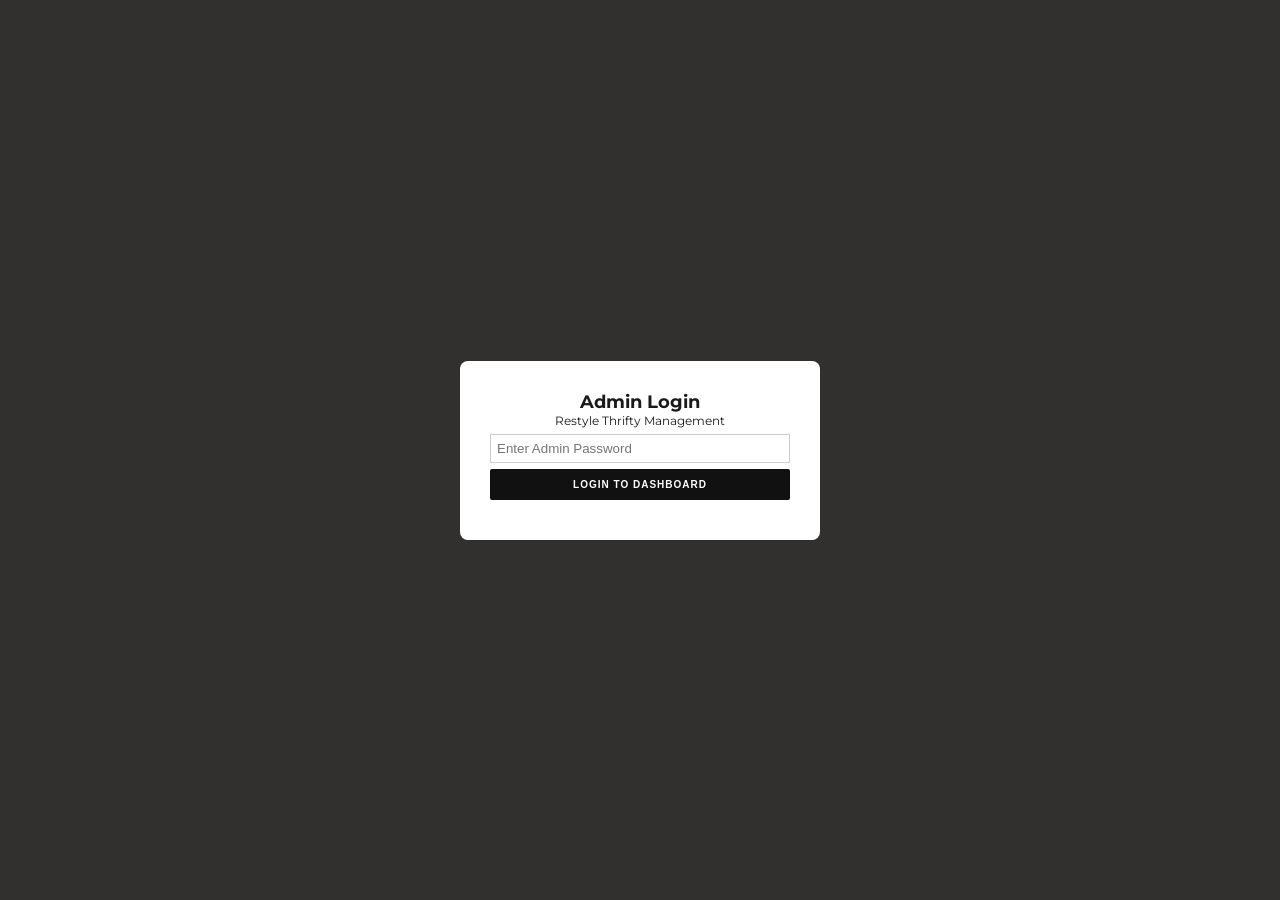
==== admin.html @ 5c3cd22f "Update admin.html" ====
<!DOCTYPE html>
<html lang="en">
<head>
    <meta charset="UTF-8">
    <meta name="viewport" content="width=device-width, initial-scale=1.0">
    <title>Restyle Thrifty - Admin Dashboard</title>
    <link rel="stylesheet" href="style.css">
    <link href="https://fonts.googleapis.com/css2?family=Cormorant+Garamond:wght@600;700&family=Montserrat:wght@300;400;600;700&display=swap" rel="stylesheet">
    <link rel="stylesheet" href="https://cdnjs.cloudflare.com/ajax/libs/font-awesome/6.4.0/css/all.min.css">
</head>
<body class="admin-body">

    <!-- Admin Login Overlay -->
    <div id="admin-login-screen" class="admin-login-screen">
        <div class="admin-login-card">
            <h2>Admin Login</h2>
            <p>Restyle Thrifty Management</p>
            <form id="admin-login-form">
                <input type="password" id="admin-pass-input" placeholder="Enter Admin Password" required class="modal-input">
                <button type="submit" class="btn-dark full-btn">LOGIN TO DASHBOARD</button>
            </form>
            <p style="font-size: 11px; margin-top: 10px; color: #888;"> <strong></strong></p>
        </div>
    </div>

    <!-- Admin Main Dashboard Content -->
    <div id="admin-dashboard" class="admin-dashboard" style="display: none;">
        <header class="admin-header">
            <h2>Restyle Thrifty — Admin Panel</h2>
            <div>
                <a href="index.html" class="btn-outline">View Storefront</a>
                <button id="admin-logout-btn" class="btn-danger">Logout</button>
            </div>
        </header>

        <main class="admin-container">

            <!-- Store Stats Overview -->
            <section class="admin-card" style="margin-bottom: 20px;">
                <div style="display: grid; grid-template-columns: repeat(auto-fit, minmax(180px, 1fr)); gap: 15px; text-align: center;">
                    <div style="padding: 10px; background: #fafafa; border-radius: 6px; border-left: 4px solid #9e6038;">
                        <small style="color:#666;">Total Revenue</small>
                        <h3 id="total-revenue-display" style="margin: 5px 0 0;">R0.00</h3>
                    </div>
                    <div style="padding: 10px; background: #fafafa; border-radius: 6px; border-left: 4px solid #2e7d32;">
                        <small style="color:#666;">Total Orders</small>
                        <h3 id="total-orders-display" style="margin: 5px 0 0;">0</h3>
                    </div>
                    <div style="padding: 10px; background: #fafafa; border-radius: 6px; border-left: 4px solid #0288d1;">
                        <small style="color:#666;">Items Sold</small>
                        <h3 id="total-items-sold-display" style="margin: 5px 0 0;">0</h3>
                    </div>
                    <div style="padding: 10px; background: #fafafa; border-radius: 6px; border-left: 4px solid #e65100;">
                        <small style="color:#666;">Active Products</small>
                        <h3 id="total-prod-count" style="margin: 5px 0 0;">0</h3>
                    </div>
                </div>
            </section>

            <!-- Add Product & Teaser Section -->
            <section class="admin-card">
                <h3><i class="fas fa-plus-circle"></i> Add New Product / Coming Soon Teaser</h3>
                <form id="add-product-form">
                    <input type="text" id="prod-title" placeholder="Product Title" required class="modal-input">
                    <input type="number" id="prod-price" placeholder="Price (R)" step="0.01" required class="modal-input">
                    <input type="number" id="prod-stock" placeholder="Initial Stock Quantity" min="0" value="10" required class="modal-input">
                    
                    <select id="prod-category" required class="modal-input">
                        <option value="Handbags">Handbags</option>
                        <option value="Tote Bags">Tote Bags</option>
                        <option value="Crossbody Bags">Crossbody Bags</option>
                        <option value="Backpacks">Backpacks</option>
                        <option value="Shoulder Bags">Shoulder Bags</option>
                        <option value="Clutches">Clutches</option>
                    </select>

                    <label style="display:block; text-align:left; font-size:12px; font-weight:bold; margin-top:10px; color:#444;">
                        <i class="fas fa-tag"></i> Storefront Availability Status:
                    </label>
                    <select id="prod-status" required class="modal-input" style="background:#fff8e1; border:1px solid #ffe082;">
                        <option value="available">✔ Available Now for Purchase</option>
                        <option value="coming_soon">🔥 Coming Soon (Teaser Only)</option>
                    </select>
                    
                    <label style="display:block; text-align:left; font-size:12px; font-weight:bold; margin-top:10px; color:#444;">
                        <i class="fas fa-camera"></i> Upload Image (Device Storage / Camera):
                    </label>
                    <input type="file" id="prod-file" accept="image/*" class="modal-input" style="padding:6px;">

                    <small style="display:block; text-align:left; color:#777; margin-bottom:8px;">Or enter an image web link below:</small>
                    <input type="url" id="prod-image" placeholder="Image URL (Optional)" class="modal-input">
                    
                    <button type="submit" class="btn-dark full-btn" style="margin-top:10px; background:#222;">
                        <i class="fas fa-cloud-upload-alt"></i> SAVE & PUBLISH PRODUCT
                    </button>
                </form>
            </section>

            <!-- Product Inventory Section -->
            <section class="admin-card">
                <div class="admin-card-header">
                    <h3><i class="fas fa-boxes"></i> Product Inventory & Controls</h3>
                    <button id="reset-defaults-btn" class="btn-small">Reset to Placeholders</button>
                </div>
                <div class="table-responsive">
                    <table class="admin-table">
                        <thead>
                            <tr>
                                <th>Image</th>
                                <th>Title</th>
                                <th>Category</th>
                                <th>Price</th>
                                <th>Stock Status</th>
                                <th>Actions</th>
                            </tr>
                        </thead>
                        <tbody id="admin-product-rows">
                            <!-- JavaScript automatically fills product rows here -->
                        </tbody>
                    </table>
                </div>
            </section>

            <!-- Early Access Waitlist Section -->
            <section class="admin-card">
                <div class="admin-card-header">
                    <h3><i class="fas fa-envelope-open-text" style="color:#e65100;"></i> "Coming Soon" Early Access Subscribers</h3>
                    <button onclick="clearWaitlist()" class="btn-small btn-danger">Clear List</button>
                </div>
                <p style="font-size:12px; color:#666; margin-bottom:12px; text-align:left;">Emails collected from visitors who clicked teasers to get notified upon launch.</p>
                <div class="table-responsive">
                    <table class="admin-table">
                        <thead>
                            <tr style="background:#fff3e0;">
                                <th>Interested Collection / Item</th>
                                <th>Customer Email</th>
                                <th>Date Subscribed</th>
                            </tr>
                        </thead>
                        <tbody id="admin-waitlist-rows">
                            <!-- JavaScript automatically fills waitlist rows here -->
                        </tbody>
                    </table>
                </div>
            </section>

            <!-- Sales History Section -->
            <section class="admin-card">
                <h3><i class="fas fa-file-invoice-dollar"></i> Customer Orders & Sales History</h3>
                <div class="table-responsive" style="margin-top: 15px;">
                    <table class="admin-table">
                        <thead>
                            <tr>
                                <th>Order ID</th>
                                <th>Date</th>
                                <th>Customer</th>
                                <th>Items</th>
                                <th>Total</th>
                            </tr>
                        </thead>
                        <tbody id="admin-sales-rows">
                            <!-- JavaScript automatically fills sales rows here -->
                        </tbody>
                    </table>
                </div>
            </section>

        </main>
    </div>

    <script src="script.js"></script> 

</body>
</html>
---- style.css ----
/* GLOBAL RESETS & FONTS */
* {
    margin: 0;
    padding: 0;
    box-sizing: border-box;
}

html {
    scroll-behavior: smooth;
}

body {
    font-family: 'Montserrat', sans-serif;
    background-color: #f7f4f0;
    color: #1a1a1a;
    font-size: 12px;
}

.heart {
    color: #9e6038;
    font-style: normal;
}

.script-font {
    font-family: 'Great Vibes', cursive;
    color: #9e6038;
    font-weight: 400;
    font-size: 1.4em;
}

/* TOP ANNOUNCEMENT BAR */
.top-bar {
    background: #eee8e0;
    padding: 6px 50px;
    display: flex;
    justify-content: space-between;
    align-items: center;
    font-size: 11px;
    color: #4a4a4a;
    border-bottom: 1px solid #e2dad0;
}

.top-socials i {
    margin-left: 10px;
    cursor: pointer;
}

/* HEADER NAVIGATION */
header {
    display: flex;
    justify-content: space-between;
    align-items: center;
    padding: 15px 50px;
    background: #f7f4f0;
}

.brand-logo {
    text-align: center;
    cursor: pointer;
}

.logo-title {
    font-family: 'Cormorant Garamond', serif;
    font-size: 30px;
    line-height: 0.9;
    letter-spacing: 1px;
}

.logo-sub {
    font-size: 9px;
    font-weight: 700;
    letter-spacing: 3px;
    margin-top: 2px;
}

.logo-tag {
    font-size: 7px;
    color: #666;
    letter-spacing: 2px;
}

.nav-links a {
    text-decoration: none;
    color: #222;
    font-size: 11px;
    font-weight: 600;
    margin: 0 12px;
    padding-bottom: 2px;
    letter-spacing: 1px;
}

.nav-links a.active {
    border-bottom: 1.5px solid #111;
}

.header-actions {
    display: flex;
    align-items: center;
    gap: 16px;
    font-size: 16px;
}

.header-actions i {
    cursor: pointer;
}

.cart-wrapper {
    position: relative;
    cursor: pointer;
}

#cart-count {
    position: absolute;
    top: -6px;
    right: -10px;
    background: #9e6038;
    color: #fff;
    font-size: 9px;
    font-weight: bold;
    border-radius: 50%;
    padding: 1px 5px;
}

/* HERO SECTION */
.hero-section {
    display: flex;
    background: #eae2d8;
    margin: 0 50px;
    border-radius: 12px;
    overflow: hidden;
    align-items: center;
    min-height: 270px;
}

.hero-text {
    flex: 1;
    padding: 40px;
}

.hero-overline {
    font-size: 10px;
    font-weight: 600;
    letter-spacing: 2px;
    color: #555;
    margin-bottom: 6px;
}

.hero-title {
    font-family: 'Cormorant Garamond', serif;
    font-size: 38px;
    line-height: 1.05;
    margin-bottom: 10px;
}

.hero-desc {
    font-size: 11px;
    color: #444;
    margin-bottom: 18px;
    line-height: 1.4;
}

.hero-btns {
    display: flex;
    gap: 10px;
}

.btn-dark {
    background: #111;
    color: #fff;
    border: none;
    padding: 10px 18px;
    font-size: 10px;
    font-weight: 600;
    letter-spacing: 1px;
    cursor: pointer;
    border-radius: 2px;
}

.btn-outline {
    background: transparent;
    border: 1px solid #111;
    color: #111;
    padding: 10px 18px;
    font-size: 10px;
    font-weight: 600;
    letter-spacing: 1px;
    cursor: pointer;
    border-radius: 2px;
}

.hero-image-box {
    flex: 1.1;
    height: 100%;
    text-align: right;
}

.hero-image-box img {
    width: 100%;
    height: 270px;
    object-fit: cover;
    border-radius: 180px 180px 0 0;
}

/* FEATURES BAR */
.features-bar {
    display: flex;
    justify-content: space-around;
    padding: 18px 50px;
    background: #f7f4f0;
    border-bottom: 1px solid #e5ded6;
}

.feature-item {
    display: flex;
    align-items: center;
    gap: 10px;
}

.feature-item i {
    font-size: 20px;
}

.feature-item div {
    display: flex;
    flex-direction: column;
}

.feature-item strong {
    font-size: 10px;
    letter-spacing: 0.5px;
}

.feature-item span {
    font-size: 9px;
    color: #666;
}

/* CATEGORIES */
.category-section {
    padding: 25px 50px;
    text-align: center;
}

.section-heading {
    font-size: 14px;
    font-weight: 700;
    letter-spacing: 2px;
    margin-bottom: 15px;
}

.category-carousel-wrap {
    display: flex;
    align-items: center;
    gap: 10px;
}

.carousel-arrow {
    background: #fff;
    border: 1px solid #ddd;
    width: 30px;
    height: 30px;
    border-radius: 50%;
    cursor: pointer;
}

.category-grid {
    display: flex;
    justify-content: space-between;
    width: 100%;
    gap: 12px;
    overflow-x: hidden;
}

.cat-card {
    flex: 1;
    text-align: center;
}

.cat-arch-img {
    width: 100%;
    height: 120px;
    border-radius: 80px 80px 0 0;
    overflow: hidden;
    margin-bottom: 6px;
}

.cat-arch-img img {
    width: 100%;
    height: 100%;
    object-fit: cover;
}

.cat-card h4 {
    font-size: 10px;
    letter-spacing: 0.5px;
    margin-bottom: 4px;
}

.cat-btn {
    background: #111;
    color: #fff;
    border: none;
    padding: 4px 10px;
    font-size: 8px;
    font-weight: 600;
    cursor: pointer;
}

/* PRODUCTS */
.products-section {
    padding: 20px 50px;
}

.products-header {
    display: flex;
    justify-content: space-between;
    align-items: center;
    margin-bottom: 12px;
}

.products-header h3 {
    font-size: 14px;
    letter-spacing: 2px;
}

.view-all {
    font-size: 10px;
    font-weight: 600;
    color: #111;
    text-decoration: none;
}

.products-grid {
    display: flex;
    gap: 12px;
}

.product-card {
    flex: 1;
    background: #fff;
    border-radius: 6px;
    padding: 8px;
    position: relative;
    box-shadow: 0 2px 6px rgba(0,0,0,0.03);
}

.badge {
    position: absolute;
    top: 12px;
    left: 12px;
    background: #9e6038;
    color: #fff;
    font-size: 8px;
    font-weight: 700;
    border-radius: 50%;
    padding: 4px 6px;
}

.product-card img {
    width: 100%;
    height: 130px;
    object-fit: cover;
    border-radius: 4px;
    margin-bottom: 6px;
}

.product-card h4 {
    font-size: 10px;
    font-weight: 600;
    margin-bottom: 3px;
}

.price {
    color: #9e6038;
    font-weight: 700;
    font-size: 11px;
    margin-bottom: 6px;
}

.card-footer-actions {
    display: flex;
    justify-content: space-between;
    align-items: center;
}

.add-btn {
    background: #111;
    color: #fff;
    border: none;
    font-size: 8px;
    font-weight: 600;
    padding: 5px 8px;
    cursor: pointer;
}

.wish-icon {
    cursor: pointer;
    font-size: 13px;
}

/* PROMO GRID */
.promo-grid {
    display: flex;
    gap: 12px;
    padding: 20px 50px;
}

.promo-text-card, .promo-img-card {
    flex: 1;
    height: 200px;
    border-radius: 6px;
    overflow: hidden;
}

.promo-text-card {
    background: #ebdcd0;
    padding: 20px;
    display: flex;
    flex-direction: column;
    justify-content: center;
}

.promo-tag {
    font-size: 8px;
    letter-spacing: 1.5px;
    font-weight: 600;
}

.promo-text-card h2 {
    font-family: 'Cormorant Garamond', serif;
    font-size: 24px;
    line-height: 1;
    margin: 4px 0;
}

.promo-text-card p {
    font-size: 9px;
    color: #555;
    margin-bottom: 10px;
}

.promo-img-card img {
    width: 100%;
    height: 100%;
    object-fit: cover;
}

/* BOTTOM FEATURES */
.bottom-features {
    display: flex;
    justify-content: space-around;
    background: #eee6dc;
    margin: 0 50px;
    padding: 12px;
    border-radius: 6px;
}

.b-feature {
    display: flex;
    align-items: center;
    gap: 8px;
}

.b-feature i {
    font-size: 16px;
    color: #9e6038;
}

.b-feature div {
    display: flex;
    flex-direction: column;
}

.b-feature span {
    font-size: 8px;
    color: #666;
}

/* FOOTER */
footer {
    display: flex;
    justify-content: space-between;
    padding: 30px 50px;
    background: #f7f4f0;
    border-top: 1px solid #e5ded6;
    margin-top: 20px;
}

.footer-col {
    display: flex;
    flex-direction: column;
    gap: 6px;
}

.nl-head {
    display: flex;
    align-items: center;
    gap: 8px;
    margin-bottom: 6px;
}

.nl-head i {
    font-size: 20px;
    border: 1px solid #ccc;
    padding: 6px;
    border-radius: 50%;
}

.nl-form input {
    padding: 6px;
    border: 1px solid #ccc;
    font-size: 9px;
    outline: none;
}

.nl-form button {
    background: #111;
    color: #fff;
    border: none;
    padding: 6px 10px;
    font-size: 8px;
    font-weight: 600;
    cursor: pointer;
}

.brand-col {
    text-align: center;
}

.links-col a {
    text-decoration: none;
    color: #555;
    font-size: 10px;
}

.foot-social-icons i {
    font-size: 14px;
    margin-right: 8px;
    cursor: pointer;
}

.handle {
    font-size: 10px;
    color: #555;
}

.copyright-bar {
    text-align: center;
    padding: 8px;
    background: #eee6dc;
    font-size: 9px;
    color: #555;
}

/* MODALS & CART DRAWER */
.overlay {
    position: fixed;
    top: 0;
    left: 0;
    width: 100%;
    height: 100%;
    background: rgba(0,0,0,0.4);
    display: none;
    z-index: 900;
}

.cart-drawer {
    position: fixed;
    top: 0;
    right: -360px;
    width: 320px;
    height: 100%;
    background: #fff;
    box-shadow: -2px 0 10px rgba(0,0,0,0.1);
    z-index: 999;
    transition: right 0.3s ease;
    display: flex;
    flex-direction: column;
}

.cart-drawer.open {
    right: 0;
}

.cart-header {
    padding: 12px 16px;
    background: #f7f4f0;
    border-bottom: 1px solid #ddd;
    display: flex;
    justify-content: space-between;
    align-items: center;
}

.cart-items {
    flex: 1;
    padding: 16px;
    overflow-y: auto;
}

.empty-msg {
    text-align: center;
    color: #777;
    margin-top: 20px;
}

.cart-row {
    display: flex;
    justify-content: space-between;
    margin-bottom: 10px;
    padding-bottom: 6px;
    border-bottom: 1px solid #eee;
}

.cart-footer {
    padding: 16px;
    background: #f7f4f0;
    border-top: 1px solid #ddd;
}

.cart-total-row {
    display: flex;
    justify-content: space-between;
    font-size: 12px;
    margin-bottom: 10px;
}

.full-btn {
    width: 100%;
}

.modal {
    position: fixed;
    top: 50%;
    left: 50%;
    transform: translate(-50%, -50%);
    background: #fff;
    padding: 20px;
    border-radius: 6px;
    display: none;
    z-index: 999;
    width: 300px;
}

.modal-box {
    position: relative;
}

.close-btn {
    position: absolute;
    top: -8px;
    right: 0;
    font-size: 20px;
    cursor: pointer;
}

.search-flex {
    display: flex;
    margin-top: 10px;
}

.search-flex input {
    flex: 1;
    padding: 6px;
    border: 1px solid #ccc;
}

.search-flex button {
    background: #111;
    color: #fff;
    border: none;
    padding: 6px 12px;
    cursor: pointer;
}

.modal-input {
    width: 100%;
    padding: 6px;
    margin: 6px 0;
    border: 1px solid #ccc;
}

/* STANDALONE ABOUT PAGE STYLES */
.about-page-wrap {
    padding: 20px 50px;
    max-width: 1200px;
    margin: 0 auto;
}

/* About Hero */
.about-hero {
    display: flex;
    align-items: center;
    justify-content: space-between;
    background: #eae2d8;
    padding: 30px;
    border-radius: 8px;
    margin-bottom: 25px;
}

.about-main-title {
    font-family: 'Cormorant Garamond', serif;
    font-size: 42px;
    line-height: 1;
}

.welcome-tag {
    font-size: 11px;
    color: #555;
    margin-top: 5px;
}

.brand-heading {
    font-family: 'Cormorant Garamond', serif;
    font-size: 22px;
    letter-spacing: 1px;
}

.sub-badge {
    background: #9e6038;
    color: #fff;
    font-size: 9px;
    padding: 3px 8px;
    border-radius: 3px;
    font-weight: bold;
    display: inline-block;
    margin: 6px 0;
}

.hero-desc-text {
    font-size: 11px;
    color: #444;
}

.about-circle-logo {
    border: 2px solid #111;
    border-radius: 50%;
    width: 140px;
    height: 140px;
    display: flex;
    flex-direction: column;
    align-items: center;
    justify-content: center;
    text-align: center;
    background: #fff;
    padding: 10px;
}

.about-circle-logo h2 {
    font-family: 'Cormorant Garamond', serif;
    font-size: 20px;
    line-height: 1;
}

.about-circle-logo span {
    font-size: 8px;
    font-weight: bold;
}

.about-circle-logo small {
    font-size: 6px;
}

.about-hero-right img {
    width: 220px;
    height: 140px;
    object-fit: cover;
    border-radius: 6px;
}

/* Grid Sections */
.about-grid-2 {
    display: flex;
    gap: 20px;
    margin-bottom: 25px;
}

.about-grid-2 > div {
    flex: 1;
    background: #ebdcd0;
    padding: 22px;
    border-radius: 6px;
}

.about-section-heading {
    font-size: 13px;
    letter-spacing: 1.5px;
    margin-bottom: 12px;
}

.script-callout {
    font-family: 'Great Vibes', cursive;
    color: #9e6038;
    font-size: 22px;
    margin-top: 12px;
}

.story-img img, .work-img img {
    width: 100%;
    height: 100%;
    min-height: 150px;
    object-fit: cover;
    border-radius: 6px;
}

/* Offer Icons */
.offer-icons-grid {
    display: grid;
    grid-template-columns: repeat(4, 1fr);
    gap: 12px;
    text-align: center;
}

.circle-icon {
    width: 42px;
    height: 42px;
    background: #fff;
    border-radius: 50%;
    display: flex;
    align-items: center;
    justify-content: center;
    margin: 0 auto 6px auto;
    font-size: 16px;
    color: #9e6038;
}

.offer-item span {
    font-size: 9px;
    font-weight: 600;
}

/* Why Choose Us Checklist */
.why-checklist {
    display: grid;
    grid-template-columns: 1fr 1fr;
    gap: 10px;
    font-size: 11px;
}

.check-item i {
    color: #9e6038;
    margin-right: 6px;
}

/* Mission Vision Values */
.about-grid-3 {
    display: flex;
    gap: 20px;
    margin-bottom: 25px;
}

.mvv-card {
    flex: 1;
    background: #fff;
    padding: 20px;
    border-radius: 6px;
    text-align: center;
    box-shadow: 0 2px 6px rgba(0,0,0,0.03);
}

.mvv-icon {
    width: 40px;
    height: 40px;
    background: #111;
    color: #fff;
    border-radius: 50%;
    display: flex;
    align-items: center;
    justify-content: center;
    margin: 0 auto 10px auto;
}

.mvv-card h4 {
    font-size: 12px;
    margin-bottom: 8px;
}

.mvv-card p {
    font-size: 10px;
    color: #555;
    line-height: 1.5;
}

.values-list {
    list-style: none;
    text-align: left;
    font-size: 10px;
}

.values-list li {
    margin-bottom: 6px;
}

.values-list i {
    color: #9e6038;
}

/* How We Work Steps */
.steps-flex {
    display: flex;
    align-items: center;
    justify-content: space-between;
    text-align: center;
}

.step-item {
    flex: 1;
}

.step-num {
    background: #111;
    color: #fff;
    font-size: 9px;
    width: 18px;
    height: 18px;
    border-radius: 50%;
    display: inline-block;
    line-height: 18px;
}

.step-icon {
    font-size: 18px;
    margin: 6px 0;
    color: #9e6038;
}

.step-item strong {
    display: block;
    font-size: 10px;
}

.step-item p {
    font-size: 9px;
    color: #555;
}

.step-arrow {
    font-weight: bold;
    color: #888;
}

/* Promise & Social */
.promise-card {
    display: flex;
    gap: 12px;
    align-items: center;
}

.promise-card img {
    width: 90px;
    height: 90px;
    object-fit: cover;
    border-radius: 4px;
}

.social-links-row i {
    font-size: 16px;
    margin-right: 10px;
    background: #111;
    color: #fff;
    width: 30px;
    height: 30px;
    border-radius: 50%;
    display: inline-flex;
    align-items: center;
    justify-content: center;
    cursor: pointer;
}

.handle-text {
    font-size: 11px;
    margin-top: 8px;
    font-weight: bold;
}

/* Bottom Bar */
.about-bottom-bar {
    display: flex;
    justify-content: space-around;
    background: #111;
    color: #fff;
    padding: 16px;
    border-radius: 6px;
    font-size: 10px;
}

.about-bottom-bar div {
    display: flex;
    align-items: center;
    gap: 8px;
}

.about-bottom-bar i {
    color: #9e6038;
}

/* ==========================================================================
   INTERACTIVE HOVER HIGHLIGHTS & DROPDOWNS
   ========================================================================== */

/* Link Hover & Highlighting */
a, nav.nav-links a, .footer-col a {
    cursor: pointer;
    transition: color 0.25s ease, border-color 0.25s ease, opacity 0.25s ease;
}

a:hover, nav.nav-links a:hover, .footer-col a:hover {
    color: #9e6038 !important;
    text-decoration: underline;
}

/* Button & Icon Cursor + Hover Animations */
button, 
.btn-dark, 
.close-btn, 
.close-about-btn, 
.header-actions i, 
.top-socials i, 
.foot-social-icons i, 
.social-links-row i, 
.circle-icon, 
.brand-logo, 
.cart-wrapper {
    cursor: pointer;
    transition: transform 0.2s ease, background-color 0.25s ease, color 0.25s ease, opacity 0.2s ease;
}

button:hover, .btn-dark:hover {
    opacity: 0.9;
    transform: translateY(-2px);
}

button:active, .btn-dark:active {
    transform: translateY(0);
}

.header-actions i:hover, 
.top-socials i:hover, 
.foot-social-icons i:hover, 
.social-links-row i:hover {
    color: #9e6038;
    transform: scale(1.15);
}

/* Dropdown Accordion & Arrow Controls */
.dropdown-toggle {
    cursor: pointer;
    display: flex;
    align-items: center;
    justify-content: space-between;
    user-select: none;
}

.dropdown-toggle i.arrow-icon,
.step-arrow,
.more-arrow {
    transition: transform 0.3s ease, color 0.25s ease;
    cursor: pointer;
}

.dropdown-toggle:hover i.arrow-icon,
.more-arrow:hover {
    color: #9e6038;
    transform: scale(1.2);
}

.dropdown-toggle.active i.arrow-icon {
    transform: rotate(180deg);
}

.dropdown-content {
    max-height: 0;
    overflow: hidden;
    opacity: 0;
    transition: max-height 0.35s ease, opacity 0.35s ease, padding 0.35s ease;
}

.dropdown-content.open {
    max-height: 500px;
    opacity: 1;
    padding-top: 10px;
}

/* ==========================================================================
   ADMIN DASHBOARD & DYNAMIC STOREFRONT STYLES
   ========================================================================== */

/* Admin Body & Layout */
.admin-body {
    background-color: #f4f1ea;
    min-height: 100vh;
}

.admin-login-screen {
    position: fixed;
    top: 0;
    left: 0;
    width: 100%;
    height: 100%;
    background: rgba(0,0,0,0.8);
    display: flex;
    align-items: center;
    justify-content: center;
    z-index: 20000;
}

.admin-login-card {
    background: #fff;
    padding: 30px;
    border-radius: 8px;
    width: 90%;
    max-width: 360px;
    text-align: center;
}

.admin-header {
    background: #111;
    color: #fff;
    padding: 15px 30px;
    display: flex;
    justify-content: space-between;
    align-items: center;
}

.admin-container {
    padding: 30px;
    max-width: 1200px;
    margin: 0 auto;
}

.admin-card {
    background: #fff;
    padding: 20px;
    border-radius: 8px;
    margin-bottom: 25px;
    box-shadow: 0 2px 5px rgba(0,0,0,0.05);
}

.admin-card-header {
    display: flex;
    justify-content: space-between;
    align-items: center;
    margin-bottom: 15px;
}

.admin-form-grid {
    display: grid;
    grid-template-columns: repeat(auto-fit, minmax(200px, 1fr));
    gap: 12px;
    margin-top: 15px;
}

.admin-form-grid input, .admin-form-grid select {
    padding: 10px;
    border: 1px solid #ccc;
    border-radius: 4px;
}

/* Admin Table */
.admin-table {
    width: 100%;
    border-collapse: collapse;
    margin-top: 10px;
}

.admin-table th, .admin-table td {
    padding: 12px;
    text-align: left;
    border-bottom: 1px solid #eee;
}

.admin-thumb {
    width: 45px;
    height: 45px;
    object-fit: cover;
    border-radius: 4px;
}

/* Buttons */
.btn-small {
    padding: 5px 10px;
    font-size: 11px;
    border-radius: 3px;
    border: none;
    cursor: pointer;
}

.btn-edit { background: #9e6038; color: #fff; }
.btn-danger { background: #d9534f; color: #fff; }
.btn-outline { border: 1px solid #fff; color: #fff; padding: 6px 12px; border-radius: 4px; text-decoration: none; font-size: 12px; }

/* Product Cards Grid Container */
.products-grid {
    display: grid;
    grid-template-columns: repeat(auto-fill, minmax(220px, 1fr));
    gap: 20px;
    margin-top: 20px;
}

.product-card {
    background: #fff;
    border-radius: 6px;
    overflow: hidden;
    box-shadow: 0 2px 5px rgba(0,0,0,0.05);
    transition: transform 0.2s ease;
}

.product-card:hover { transform: translateY(-3px); }
.product-img-box { position: relative; height: 180px; }
.product-img-box img { width: 100%; height: 100%; object-fit: cover; }
.category-badge { position: absolute; top: 10px; left: 10px; background: #9e6038; color: #fff; font-size: 9px; padding: 2px 6px; border-radius: 3px; }
.product-info { padding: 12px; text-align: center; }
.product-price { color: #9e6038; font-weight: bold; margin: 6px 0; }

/* Header Account & Cart Badge Formatting */
.account-btn-wrap {
    display: inline-flex;
    align-items: center;
    gap: 6px;
    cursor: pointer;
}

.user-display-name {
    font-size: 11px;
    font-weight: 600;
    color: #9e6038;
}

.cart-wrapper {
    position: relative;
    display: inline-block;
    cursor: pointer;
}

#cart-count {
    position: absolute;
    top: -8px;
    right: -10px;
    background: #9e6038;
    color: #ffffff;
    font-size: 10px;
    font-weight: bold;
    border-radius: 50%;
    width: 18px;
    height: 18px;
    display: flex;
    align-items: center;
    justify-content: center;
    line-height: 1;
}

/* ==========================================================================
   MOBILE RESPONSIVE STYLES (TABLETS & SMARTPHONES)
   ========================================================================== */

/* Universal Box Model & Base Tweaks */
*, *::before, *::after {
    box-sizing: border-box;
}

body {
    overflow-x: hidden;
    margin: 0;
    padding: 0;
}

img {
    max-width: 100%;
    height: auto;
}

/* Horizontal Table Scrolling for Mobile */
.table-responsive {
    width: 100%;
    overflow-x: auto;
    -webkit-overflow-scrolling: touch;
    margin-top: 15px;
    border: 1px solid #eee;
    border-radius: 6px;
}

.admin-table {
    width: 100%;
    min-width: 600px; /* Ensures table remains readable on small screens */
    border-collapse: collapse;
}

/* --- TABLET STYLES (Under 768px) --- */
@media screen and (max-width: 768px) {
    /* Storefront Header & Nav */
    header, .navbar {
        padding: 10px 15px;
        flex-wrap: wrap;
    }

    .nav-icons {
        gap: 15px;
    }

    /* Product Grid: 2 Columns on Mobile */
    #products-container, .products-grid {
        display: grid;
        grid-template-columns: repeat(2, 1fr);
        gap: 12px;
        padding: 10px;
    }

    .product-card {
        border-radius: 8px;
        overflow: hidden;
    }

    .product-info h4 {
        font-size: 13px;
        line-height: 1.3;
    }

    .product-price {
        font-size: 14px;
    }

    /* Modals & Cart Drawer */
    .modal-content {
        width: 92% !important;
        max-width: 450px;
        padding: 20px;
        margin: 15% auto;
    }

    #cart-drawer {
        width: 88% !important;
        max-width: 340px;
    }

    /* Admin Dashboard Adjustments */
    #admin-dashboard {
        padding: 15px 10px;
    }

    .admin-card, .admin-section {
        padding: 15px;
        margin-bottom: 20px;
    }

    #add-product-form {
        display: flex;
        flex-direction: column;
        gap: 10px;
    }

    .modal-input {
        width: 100%;
        font-size: 14px;
        padding: 10px;
    }
}

/* --- SMALL PHONE STYLES (Under 480px) --- */
@media screen and (max-width: 480px) {
    /* Brand Logo Scaling */
    .logo, .site-title {
        font-size: 18px !important;
    }

    /* Product Grid Spacing */
    #products-container, .products-grid {
        grid-template-columns: repeat(2, 1fr);
        gap: 8px;
        padding: 5px;
    }

    .product-info {
        padding: 8px;
    }

    /* Touch-Friendly Action Buttons */
    .btn-dark, .btn-small, button {
        min-height: 42px; /* Minimum finger tap target size */
        font-size: 12px;
        padding: 8px 12px;
    }

    .btn-small {
        min-height: 32px;
        padding: 6px 8px;
        margin-bottom: 4px;
    }

    /* Category Filter Buttons Scroll Horizontally */
    .category-filters, .filter-bar {
        display: flex;
        overflow-x: auto;
        white-space: nowrap;
        padding-bottom: 8px;
        -webkit-overflow-scrolling: touch;
        gap: 8px;
    }

    .category-filters button {
        flex: 0 0 auto;
    }
}

/* ==========================================================================
   COMING SOON COLLECTIONS & CATEGORY BADGES
   ========================================================================== */
.coming-soon-badge {
    background-color: #d35400;
    color: #ffffff;
    font-size: 10px;
    font-weight: bold;
    padding: 3px 8px;
    border-radius: 12px;
    text-transform: uppercase;
    letter-spacing: 0.5px;
    display: inline-block;
}

.teaser-grid {
    display: grid;
    grid-template-columns: repeat(auto-fit, minmax(200px, 1fr));
    gap: 15px;
    margin: 20px 0;
}

.teaser-card {
    background: #ffffff;
    border-radius: 8px;
    overflow: hidden;
    text-align: center;
    border: 1px solid #eee;
    box-shadow: 0 2px 8px rgba(0,0,0,0.04);
    transition: transform 0.2s ease;
}

.teaser-card:hover {
    transform: translateY(-3px);
}

.teaser-card img {
    width: 100%;
    height: 160px;
    object-fit: cover;
    filter: brightness(0.95);
}

.teaser-card-info {
    padding: 12px;
}

.teaser-card-info h4 {
    margin: 6px 0 2px;
    font-size: 14px;
    color: #222;
}

.teaser-card-info p {
    margin: 0;
    font-size: 11px;
    color: #777;
}

/* Horizontal Filter Bar Styling */
.category-filter-bar {
    display: flex;
    gap: 8px;
    overflow-x: auto;
    padding: 10px 5px;
    margin-bottom: 20px;
    -webkit-overflow-scrolling: touch;
}

.category-filter-bar button {
    white-space: nowrap;
    padding: 8px 14px;
    border-radius: 20px;
    border: 1px solid #ddd;
    background: #f9f9f9;
    font-size: 12px;
    font-weight: 600;
    cursor: pointer;
}

.category-filter-bar button.active {
    background: #222;
    color: #fff;
    border-color: #222;
}
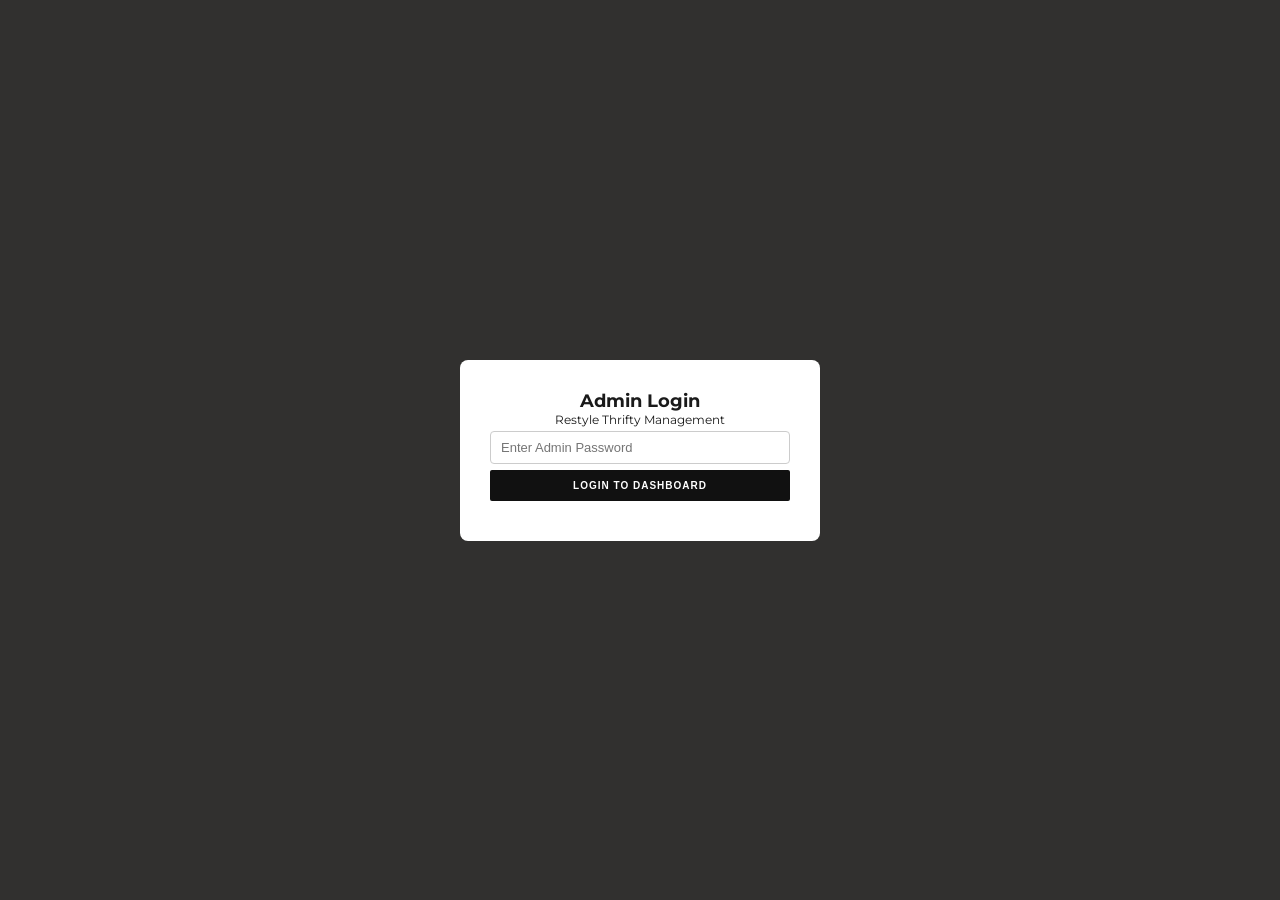
==== commit 1212cb20: "Update admin.html" ====
--- a/admin.html
+++ b/admin.html
@@ -7,6 +7,127 @@
     <link rel="stylesheet" href="style.css">
     <link href="https://fonts.googleapis.com/css2?family=Cormorant+Garamond:wght@600;700&family=Montserrat:wght@300;400;600;700&display=swap" rel="stylesheet">
     <link rel="stylesheet" href="https://cdnjs.cloudflare.com/ajax/libs/font-awesome/6.4.0/css/all.min.css">
+    
+    <!-- Table & Modal Structural Alignment Styles -->
+    <style>
+        /* Strict Table Column Alignment */
+        .table-responsive {
+            width: 100%;
+            overflow-x: auto;
+            background: #ffffff;
+            border-radius: 6px;
+        }
+
+        .admin-table {
+            width: 100%;
+            border-collapse: collapse;
+            text-align: left;
+            font-size: 13px;
+        }
+
+        .admin-table th, 
+        .admin-table td {
+            padding: 12px 14px;
+            vertical-align: middle;
+            border-bottom: 1px solid #eee;
+            white-space: nowrap;
+        }
+
+        .admin-table th {
+            background-color: #fcfcfc;
+            font-weight: 700;
+            color: #333;
+            text-transform: uppercase;
+            font-size: 11px;
+            letter-spacing: 0.5px;
+        }
+
+        /* Product Table Specific Column Alignment */
+        .admin-table td:nth-child(1) { width: 60px; text-align: center; } /* Image */
+        .admin-table td:nth-child(2) { font-weight: 600; color: #222; }   /* Title */
+        .admin-table td:nth-child(3) { color: #666; }                     /* Category */
+        .admin-table td:nth-child(4) { font-weight: 600; color: #111; }   /* Price */
+        .admin-table td:nth-child(5) { width: 100px; }                    /* Stock Status */
+        .admin-table td:nth-child(6) { width: 140px; text-align: right; } /* Actions */
+
+        /* Image styling inside rows */
+        .admin-table img, .table-img {
+            width: 44px;
+            height: 44px;
+            object-fit: cover;
+            border-radius: 4px;
+            border: 1px solid #e0e0e0;
+            display: block;
+            margin: 0 auto;
+        }
+
+        /* Stock Input Box */
+        .admin-table input[type="number"] {
+            width: 65px;
+            padding: 6px;
+            border: 1px solid #ccc;
+            border-radius: 4px;
+            text-align: center;
+            font-weight: 600;
+        }
+
+        /* Action Buttons */
+        .action-cell, .action-btns {
+            display: flex;
+            align-items: center;
+            justify-content: flex-end;
+            gap: 8px;
+        }
+
+        .btn-edit {
+            background-color: #2196F3;
+            color: #ffffff;
+            border: none;
+            padding: 6px 12px;
+            border-radius: 4px;
+            cursor: pointer;
+            font-size: 12px;
+            font-weight: 600;
+            display: inline-flex;
+            align-items: center;
+            gap: 4px;
+        }
+
+        .btn-delete, .btn-danger-text {
+            background: none;
+            border: none;
+            color: #d32f2f;
+            cursor: pointer;
+            font-weight: 700;
+            font-size: 12px;
+            display: inline-flex;
+            align-items: center;
+            gap: 4px;
+        }
+
+        .btn-edit:hover { background-color: #1976D2; }
+        .btn-delete:hover { color: #b71c1c; text-decoration: underline; }
+
+        /* Modal Overlay & Card Styling */
+        .overlay {
+            display: none;
+            position: fixed;
+            top: 0; left: 0;
+            width: 100vw; height: 100vh;
+            background: rgba(0, 0, 0, 0.5);
+            z-index: 1001;
+        }
+
+        .modal-input {
+            width: 100%;
+            padding: 8px 10px;
+            margin-top: 4px;
+            border: 1px solid #ccc;
+            border-radius: 4px;
+            font-size: 13px;
+            box-sizing: border-box;
+        }
+    </style>
 </head>
 <body class="admin-body">
 
@@ -111,7 +232,7 @@
                                 <th>Category</th>
                                 <th>Price</th>
                                 <th>Stock Status</th>
-                                <th>Actions</th>
+                                <th style="text-align: right;">Actions</th>
                             </tr>
                         </thead>
                         <tbody id="admin-product-rows">
@@ -170,5 +291,53 @@
 
     <script src="script.js"></script> 
 
+    <!-- Edit Product Modal Popup -->
+    <div id="edit-product-modal" class="modal" style="display: none; position: fixed; top: 50%; left: 50%; transform: translate(-50%, -50%); background: #fff; padding: 25px; border-radius: 8px; z-index: 1002; width: 90%; max-width: 440px; box-shadow: 0 10px 30px rgba(0,0,0,0.25);">
+        <div class="modal-content" style="position: relative;">
+            <span class="close-btn" onclick="closeEditModal()" style="position: absolute; right: 0; top: -10px; cursor: pointer; font-size: 24px; font-weight: bold; color: #888;">&times;</span>
+            <h3 style="margin-bottom: 15px; text-transform: uppercase; font-size: 16px; color: #222;"><i class="fas fa-edit"></i> Edit Product Details</h3>
+            
+            <form id="edit-product-form">
+                <!-- Hidden input to store product ID -->
+                <input type="hidden" id="edit-prod-id">
+
+                <label style="display:block; text-align:left; font-size:12px; font-weight:bold; margin-top:10px; color:#444;">Product Title:</label>
+                <input type="text" id="edit-prod-title" required class="modal-input">
+
+                <label style="display:block; text-align:left; font-size:12px; font-weight:bold; margin-top:10px; color:#444;">Category:</label>
+                <select id="edit-prod-category" class="modal-input">
+                    <option value="Handbags">Handbags</option>
+                    <option value="Tote Bags">Tote Bags</option>
+                    <option value="Crossbody Bags">Crossbody Bags</option>
+                    <option value="Backpacks">Backpacks</option>
+                    <option value="Shoulder Bags">Shoulder Bags</option>
+                    <option value="Clutches">Clutches</option>
+                </select>
+
+                <label style="display:block; text-align:left; font-size:12px; font-weight:bold; margin-top:10px; color:#444;">Price (R):</label>
+                <input type="number" id="edit-prod-price" step="0.01" required class="modal-input">
+
+                <label style="display:block; text-align:left; font-size:12px; font-weight:bold; margin-top:10px; color:#444;">Stock Quantity:</label>
+                <input type="number" id="edit-prod-stock" min="0" required class="modal-input">
+
+                <label style="display:block; text-align:left; font-size:12px; font-weight:bold; margin-top:10px; color:#444;">Availability Status:</label>
+                <select id="edit-prod-status" required class="modal-input" style="background:#fff8e1;">
+                    <option value="available">✔ Available Now for Purchase</option>
+                    <option value="coming_soon">🔥 Coming Soon (Teaser Only)</option>
+                </select>
+
+                <label style="display:block; text-align:left; font-size:12px; font-weight:bold; margin-top:10px; color:#444;">Image URL:</label>
+                <input type="url" id="edit-prod-image" placeholder="Image Web Address" class="modal-input">
+
+                <button type="submit" class="btn-dark full-btn" style="margin-top: 20px; background: #222; color: #fff; width: 100%; padding: 11px; border: none; font-weight: 600; cursor: pointer; border-radius:4px;">
+                    <i class="fas fa-save"></i> UPDATE PRODUCT
+                </button>
+            </form>
+        </div>
+    </div>
+
+    <!-- Edit Modal Overlay -->
+    <div id="edit-modal-overlay" class="overlay" onclick="closeEditModal()"></div>
+    
 </body>
 </html>
--- a/style.css
+++ b/style.css
@@ -3,6 +3,12 @@
     margin: 0;
     padding: 0;
     box-sizing: border-box;
+}
+
+html, body {
+  width: 100%;
+  max-width: 100vw;
+  overflow-x: hidden;
 }
 
 html {
@@ -1484,4 +1490,447 @@
     background: #222;
     color: #fff;
     border-color: #222;
-}+}
+
+/* ==========================================================================
+   RESTYLE THRIFTY - COMPLETE FULL-SITE MOBILE RESPONSIVE STYLESHEET
+   ========================================================================== */
+
+/* --- 1. GLOBAL MOBILE SAFETY NETS --- */
+html, body {
+    width: 100%;
+    max-width: 100%;
+    overflow-x: hidden; /* Prevents horizontal page shaking or unwanted scrolling */
+    -webkit-text-size-adjust: 100%;
+}
+
+img {
+    max-width: 100%;
+    height: auto;
+    display: block;
+}
+
+/* Touch target sizing for iOS/Android */
+button, input, select, textarea, a {
+    touch-action: manipulation;
+}
+
+/* --- 2. TABLET RESPONSIVENESS (Max Width: 1024px) --- */
+@media (max-width: 1024px) {
+    .container, 
+    .main-wrapper, 
+    header, 
+    footer {
+        padding-left: 20px !important;
+        padding-right: 20px !important;
+    }
+
+    /* 3 Columns for product grid on tablets */
+    #products-container {
+        display: grid !important;
+        grid-template-columns: repeat(3, 1fr) !important;
+        gap: 16px !important;
+    }
+}
+
+/* --- 3. MOBILE RESPONSIVENESS (Max Width: 768px) --- */
+@media (max-width: 768px) {
+
+    /* --- TOP ANNOUNCEMENT & HEADER NAV --- */
+    .top-bar {
+        font-size: 11px !important;
+        padding: 6px 10px !important;
+        text-align: center;
+    }
+
+    header {
+        padding: 12px 15px !important;
+        flex-direction: row !important;
+        flex-wrap: wrap !important;
+        justify-content: space-between !important;
+        align-items: center !important;
+        position: sticky;
+        top: 0;
+        z-index: 99;
+        background: #ffffff;
+        box-shadow: 0 2px 10px rgba(0, 0, 0, 0.05);
+    }
+
+    .logo, header .brand {
+        font-size: 20px !important;
+        letter-spacing: 0.5px !important;
+    }
+
+    /* Header Icons Bar (Search, Account, Cart) */
+    .header-icons, .nav-actions {
+        display: flex !important;
+        align-items: center !important;
+        gap: 15px !important;
+    }
+
+    .header-icons i, .nav-actions i {
+        font-size: 18px !important;
+    }
+
+    /* Horizontal Scrollable Navigation Menu for Mobile */
+    nav, .main-nav {
+        width: 100% !important;
+        order: 3;
+        margin-top: 10px;
+        overflow-x: auto;
+        white-space: nowrap;
+        -webkit-overflow-scrolling: touch;
+        padding-bottom: 5px;
+        border-top: 1px solid #f2f2f2;
+        padding-top: 8px;
+    }
+
+    nav a, .main-nav a {
+        display: inline-block !important;
+        padding: 6px 14px !important;
+        font-size: 13px !important;
+        margin-right: 5px !important;
+        border-radius: 20px;
+        background: #f9f6f0;
+        color: #333 !important;
+        text-decoration: none;
+    }
+
+    /* --- HERO BANNER & TEASERS --- */
+    .hero, .hero-section {
+        flex-direction: column-reverse !important;
+        padding: 25px 15px !important;
+        text-align: center !important;
+        min-height: auto !important;
+        background-position: center !important;
+        background-size: cover !important;
+    }
+
+    .hero-content, .hero-text {
+        max-width: 100% !important;
+        padding: 15px 0 !important;
+    }
+
+    .hero h1, .hero-text h1 {
+        font-size: 26px !important;
+        line-height: 1.25 !important;
+        margin-bottom: 10px !important;
+    }
+
+    .hero p, .hero-text p {
+        font-size: 13px !important;
+        line-height: 1.5 !important;
+        margin-bottom: 18px !important;
+    }
+
+    .hero-buttons, .cta-group {
+        display: flex !important;
+        justify-content: center !important;
+        gap: 10px !important;
+        width: 100%;
+    }
+
+    .hero-buttons button, .hero-buttons a, .cta-btn {
+        flex: 1;
+        padding: 12px 15px !important;
+        font-size: 13px !important;
+        text-align: center;
+    }
+
+    /* --- STORE VALUE PROPOSITIONS BAR --- */
+    .features-bar, .value-props {
+        display: grid !important;
+        grid-template-columns: repeat(2, 1fr) !important;
+        gap: 12px !important;
+        padding: 15px !important;
+        background: #faf8f5 !important;
+    }
+
+    .feature-item {
+        font-size: 11px !important;
+        text-align: center;
+    }
+
+    .feature-item i {
+        font-size: 16px !important;
+        margin-bottom: 4px;
+    }
+
+    /* --- STOREFRONT SHOP LAYOUT & FILTER SIDEBAR --- */
+    .shop-layout, .store-container {
+        flex-direction: column !important;
+        padding: 15px 10px !important;
+    }
+
+    .filter-sidebar, .filters-wrapper {
+        width: 100% !important;
+        margin-bottom: 20px !important;
+        padding: 15px !important;
+        background: #fafafa;
+        border-radius: 8px;
+        box-sizing: border-box;
+    }
+
+    .filter-group {
+        margin-bottom: 15px !important;
+    }
+
+    /* Responsive Color Swatches */
+    .color-swatches {
+        display: flex;
+        flex-wrap: wrap;
+        gap: 8px;
+    }
+
+    .swatch {
+        width: 28px !important;
+        height: 28px !important;
+    }
+
+    /* --- PRODUCT GRID (2 COLUMNS ON MOBILE) --- */
+    #products-container, .products-grid {
+        display: grid !important;
+        grid-template-columns: repeat(2, 1fr) !important; /* Standard 2-column mobile store view */
+        gap: 10px !important;
+        width: 100% !important;
+    }
+
+    .product-card {
+        border-radius: 8px !important;
+        overflow: hidden;
+        background: #ffffff;
+        border: 1px solid #f0f0f0;
+        display: flex;
+        flex-direction: column;
+        justify-content: space-between;
+    }
+
+    .product-img-box {
+        height: 160px !important;
+        position: relative;
+        overflow: hidden;
+    }
+
+    .product-img-box img {
+        width: 100%;
+        height: 100%;
+        object-fit: cover;
+    }
+
+    .category-badge {
+        font-size: 9px !important;
+        padding: 3px 6px !important;
+        top: 6px !important;
+        left: 6px !important;
+    }
+
+    .product-info {
+        padding: 10px 8px !important;
+        display: flex;
+        flex-direction: column;
+        flex-grow: 1;
+        justify-content: space-between;
+    }
+
+    .product-info h4 {
+        font-size: 12px !important;
+        line-height: 1.3 !important;
+        height: 32px; /* Uniform height for title alignment */
+        overflow: hidden;
+        margin-bottom: 4px !important;
+    }
+
+    .product-price {
+        font-size: 13px !important;
+        font-weight: 700 !important;
+        color: #9e6038 !important;
+        margin-bottom: 4px !important;
+    }
+
+    .product-card button, .full-btn {
+        padding: 9px 5px !important;
+        font-size: 10px !important;
+        letter-spacing: 0 !important;
+        border-radius: 4px !important;
+    }
+
+    /* --- PAGINATION CONTROLS --- */
+    #pagination-container {
+        margin-top: 25px !important;
+        gap: 5px !important;
+    }
+
+    #pagination-container span {
+        padding: 8px 12px !important;
+        font-size: 12px !important;
+    }
+
+    /* --- CART DRAWER MOBILE FIXES --- */
+    .cart-drawer, #cart-drawer {
+        width: 100% !important;
+        max-width: 100% !important;
+        padding: 15px !important;
+        box-sizing: border-box;
+    }
+
+    /* --- CHECKOUT MODAL MOBILE FIXES --- */
+    #checkout-modal {
+        width: 92% !important;
+        max-width: 450px !important;
+        max-height: 88vh !important;
+        padding: 20px 15px !important;
+        border-radius: 12px !important;
+        box-sizing: border-box;
+    }
+
+    #checkout-modal input,
+    #checkout-modal select,
+    #checkout-modal textarea {
+        font-size: 16px !important; /* Prevents auto-zoom on mobile safari */
+        padding: 12px 10px !important;
+        border: 1px solid #ddd;
+        border-radius: 6px;
+        box-sizing: border-box;
+    }
+
+    .modal-buttons {
+        flex-direction: column !important;
+        gap: 10px !important;
+    }
+
+    .modal-buttons button {
+        width: 100% !important;
+        padding: 13px !important;
+        font-size: 14px !important;
+    }
+
+    /* --- FOOTER LAYOUT --- */
+    footer, .site-footer {
+        padding: 30px 15px 15px !important;
+        text-align: center !important;
+    }
+
+    .footer-grid, .footer-columns {
+        display: flex !important;
+        flex-direction: column !important;
+        gap: 25px !important;
+    }
+
+    .footer-col h4 {
+        font-size: 14px !important;
+        margin-bottom: 10px !important;
+        border-bottom: 1px solid #eee;
+        padding-bottom: 6px;
+    }
+
+    .footer-col ul {
+        padding: 0 !important;
+        list-style: none !important;
+    }
+
+    .footer-col ul li {
+        margin-bottom: 8px !important;
+        font-size: 12px !important;
+    }
+}
+
+/* --- 4. SMALL MOBILE SCREENS (Max Width: 380px) --- */
+@media (max-width: 380px) {
+    #products-container {
+        grid-template-columns: 1fr !important; /* Stack 1 column on extra small phones */
+    }
+
+    .product-img-box {
+        height: 220px !important;
+    }
+}
+
+.pwa-banner {
+  background-color: #1A1310;
+  color: #FFF3DF;
+  border-bottom: 1px solid #C88A6E;
+  padding: 10px 15px;
+  font-size: 13px;
+  position: relative;
+  z-index: 9999;
+}
+
+.pwa-banner-content {
+  display: flex;
+  align-items: center;
+  justify-content: space-between;
+  gap: 10px;
+  max-width: 600px;
+  margin: 0 auto;
+}
+
+.pwa-btn {
+  background: linear-gradient(135deg, #E8C39E, #C88A6E);
+  color: #1A1310;
+  border: none;
+  padding: 6px 14px;
+  border-radius: 20px;
+  font-weight: bold;
+  font-size: 12px;
+  cursor: pointer;
+}
+
+.pwa-close {
+  background: none;
+  border: none;
+  color: #E8C39E;
+  font-size: 18px;
+  cursor: pointer;
+}
+
+/* Prevent iOS Safari from auto-shrinking text */
+html {
+  -webkit-text-size-adjust: 100%;
+}
+
+/* Mobile Typography Scaling */
+@media (max-width: 768px) {
+  /* Scale up base body font size (default is usually 14px-16px) */
+  body {
+    font-size: 18px;
+    line-height: 1.6;
+  }
+
+  /* Headings */
+  h1 { font-size: 2rem !important; }
+  h2 { font-size: 1.6rem !important; }
+  h3 { font-size: 1.3rem !important; }
+
+  /* Body Text, Paragraphs & Lists */
+  p, span, li, a, label, input, select {
+    font-size: 1.05rem;
+  }
+
+  /* Product Cards & E-Commerce Details */
+  .product-title, 
+  .card-title,
+  .product-card h3 {
+    font-size: 1.15rem !important;
+    font-weight: 600;
+  }
+
+  .product-price, 
+  .price {
+    font-size: 1.2rem !important;
+    font-weight: 700;
+  }
+
+  /* Buttons & Navigation */
+  button, 
+  .btn, 
+  .add-to-cart-btn,
+  nav a {
+    font-size: 1rem !important;
+    padding: 12px 20px; /* Makes buttons larger and easier to tap on phone screens */
+  }
+
+  /* PWA Banner Text */
+  .pwa-banner {
+    font-size: 14px;
+  }
+}
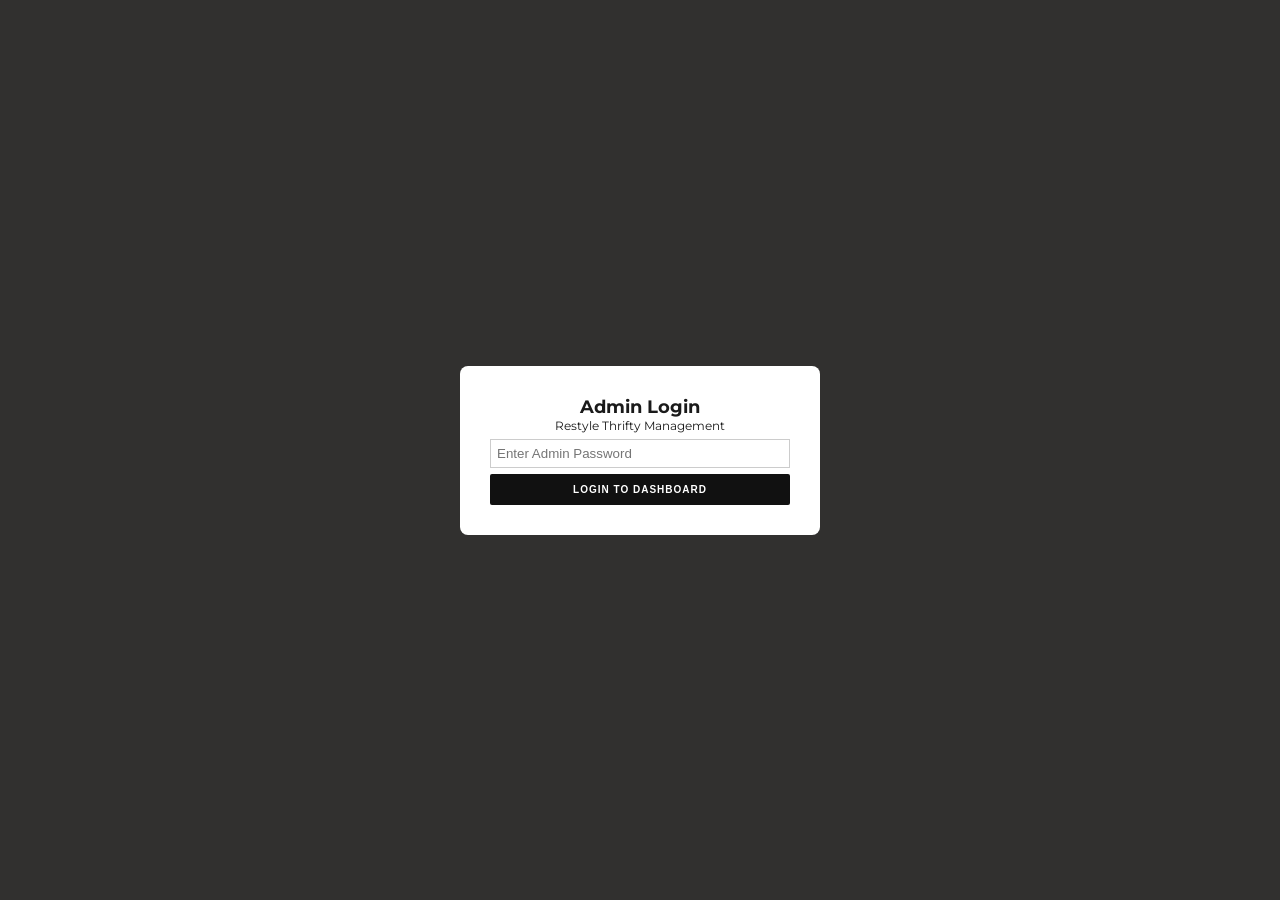
==== commit 49dc6b02: "Update admin.html" ====
--- a/admin.html
+++ b/admin.html
@@ -8,33 +8,32 @@
     <link href="https://fonts.googleapis.com/css2?family=Cormorant+Garamond:wght@600;700&family=Montserrat:wght@300;400;600;700&display=swap" rel="stylesheet">
     <link rel="stylesheet" href="https://cdnjs.cloudflare.com/ajax/libs/font-awesome/6.4.0/css/all.min.css">
     
-    <!-- Table & Modal Structural Alignment Styles -->
+    <!-- Custom Layout Fixes (Ensures perfect alignment without touching JS) -->
     <style>
-        /* Strict Table Column Alignment */
         .table-responsive {
             width: 100%;
             overflow-x: auto;
             background: #ffffff;
-            border-radius: 6px;
+            border-radius: 8px;
+            box-shadow: 0 2px 8px rgba(0,0,0,0.05);
         }
 
         .admin-table {
             width: 100%;
             border-collapse: collapse;
             text-align: left;
-            font-size: 13px;
+            font-size: 14px;
         }
 
         .admin-table th, 
         .admin-table td {
-            padding: 12px 14px;
+            padding: 12px 16px;
             vertical-align: middle;
             border-bottom: 1px solid #eee;
-            white-space: nowrap;
         }
 
         .admin-table th {
-            background-color: #fcfcfc;
+            background-color: #fafafa;
             font-weight: 700;
             color: #333;
             text-transform: uppercase;
@@ -42,28 +41,25 @@
             letter-spacing: 0.5px;
         }
 
-        /* Product Table Specific Column Alignment */
-        .admin-table td:nth-child(1) { width: 60px; text-align: center; } /* Image */
-        .admin-table td:nth-child(2) { font-weight: 600; color: #222; }   /* Title */
-        .admin-table td:nth-child(3) { color: #666; }                     /* Category */
-        .admin-table td:nth-child(4) { font-weight: 600; color: #111; }   /* Price */
-        .admin-table td:nth-child(5) { width: 100px; }                    /* Stock Status */
-        .admin-table td:nth-child(6) { width: 140px; text-align: right; } /* Actions */
-
-        /* Image styling inside rows */
-        .admin-table img, .table-img {
-            width: 44px;
-            height: 44px;
+        /* Fixed 5-Column Grid Widths matching script.js */
+        .admin-table th:nth-child(1), .admin-table td:nth-child(1) { width: 70px; text-align: center; } /* Image */
+        .admin-table th:nth-child(2), .admin-table td:nth-child(2) { font-weight: 600; color: #222; }   /* Title */
+        .admin-table th:nth-child(3), .admin-table td:nth-child(3) { font-weight: 600; color: #555; }   /* Price */
+        .admin-table th:nth-child(4), .admin-table td:nth-child(4) { width: 110px; text-align: center; }/* Stock Input */
+        .admin-table th:nth-child(5), .admin-table td:nth-child(5) { width: 140px; text-align: right; } /* Actions */
+
+        .admin-table img {
+            width: 48px;
+            height: 48px;
             object-fit: cover;
-            border-radius: 4px;
+            border-radius: 6px;
             border: 1px solid #e0e0e0;
             display: block;
             margin: 0 auto;
         }
 
-        /* Stock Input Box */
         .admin-table input[type="number"] {
-            width: 65px;
+            width: 60px;
             padding: 6px;
             border: 1px solid #ccc;
             border-radius: 4px;
@@ -71,44 +67,6 @@
             font-weight: 600;
         }
 
-        /* Action Buttons */
-        .action-cell, .action-btns {
-            display: flex;
-            align-items: center;
-            justify-content: flex-end;
-            gap: 8px;
-        }
-
-        .btn-edit {
-            background-color: #2196F3;
-            color: #ffffff;
-            border: none;
-            padding: 6px 12px;
-            border-radius: 4px;
-            cursor: pointer;
-            font-size: 12px;
-            font-weight: 600;
-            display: inline-flex;
-            align-items: center;
-            gap: 4px;
-        }
-
-        .btn-delete, .btn-danger-text {
-            background: none;
-            border: none;
-            color: #d32f2f;
-            cursor: pointer;
-            font-weight: 700;
-            font-size: 12px;
-            display: inline-flex;
-            align-items: center;
-            gap: 4px;
-        }
-
-        .btn-edit:hover { background-color: #1976D2; }
-        .btn-delete:hover { color: #b71c1c; text-decoration: underline; }
-
-        /* Modal Overlay & Card Styling */
         .overlay {
             display: none;
             position: fixed;
@@ -116,16 +74,6 @@
             width: 100vw; height: 100vh;
             background: rgba(0, 0, 0, 0.5);
             z-index: 1001;
-        }
-
-        .modal-input {
-            width: 100%;
-            padding: 8px 10px;
-            margin-top: 4px;
-            border: 1px solid #ccc;
-            border-radius: 4px;
-            font-size: 13px;
-            box-sizing: border-box;
         }
     </style>
 </head>
@@ -140,7 +88,6 @@
                 <input type="password" id="admin-pass-input" placeholder="Enter Admin Password" required class="modal-input">
                 <button type="submit" class="btn-dark full-btn">LOGIN TO DASHBOARD</button>
             </form>
-            <p style="font-size: 11px; margin-top: 10px; color: #888;"> <strong></strong></p>
         </div>
     </div>
 
@@ -178,7 +125,7 @@
                 </div>
             </section>
 
-            <!-- Add Product & Teaser Section -->
+            <!-- Add Product Section -->
             <section class="admin-card">
                 <h3><i class="fas fa-plus-circle"></i> Add New Product / Coming Soon Teaser</h3>
                 <form id="add-product-form">
@@ -204,7 +151,7 @@
                     </select>
                     
                     <label style="display:block; text-align:left; font-size:12px; font-weight:bold; margin-top:10px; color:#444;">
-                        <i class="fas fa-camera"></i> Upload Image (Device Storage / Camera):
+                        <i class="fas fa-camera"></i> Upload Image:
                     </label>
                     <input type="file" id="prod-file" accept="image/*" class="modal-input" style="padding:6px;">
 
@@ -217,7 +164,7 @@
                 </form>
             </section>
 
-            <!-- Product Inventory Section -->
+            <!-- Product Inventory Table (Aligned to 5 Columns) -->
             <section class="admin-card">
                 <div class="admin-card-header">
                     <h3><i class="fas fa-boxes"></i> Product Inventory & Controls</h3>
@@ -229,14 +176,13 @@
                             <tr>
                                 <th>Image</th>
                                 <th>Title</th>
-                                <th>Category</th>
                                 <th>Price</th>
-                                <th>Stock Status</th>
+                                <th style="text-align: center;">Stock</th>
                                 <th style="text-align: right;">Actions</th>
                             </tr>
                         </thead>
                         <tbody id="admin-product-rows">
-                            <!-- JavaScript automatically fills product rows here -->
+                            <!-- JS fills rows here -->
                         </tbody>
                     </table>
                 </div>
@@ -245,21 +191,20 @@
             <!-- Early Access Waitlist Section -->
             <section class="admin-card">
                 <div class="admin-card-header">
-                    <h3><i class="fas fa-envelope-open-text" style="color:#e65100;"></i> "Coming Soon" Early Access Subscribers</h3>
+                    <h3><i class="fas fa-envelope-open-text" style="color:#e65100;"></i> "Coming Soon" Subscribers</h3>
                     <button onclick="clearWaitlist()" class="btn-small btn-danger">Clear List</button>
                 </div>
-                <p style="font-size:12px; color:#666; margin-bottom:12px; text-align:left;">Emails collected from visitors who clicked teasers to get notified upon launch.</p>
                 <div class="table-responsive">
                     <table class="admin-table">
                         <thead>
                             <tr style="background:#fff3e0;">
-                                <th>Interested Collection / Item</th>
-                                <th>Customer Email</th>
-                                <th>Date Subscribed</th>
+                                <th>Item</th>
+                                <th>Email</th>
+                                <th>Date</th>
                             </tr>
                         </thead>
                         <tbody id="admin-waitlist-rows">
-                            <!-- JavaScript automatically fills waitlist rows here -->
+                            <!-- JS fills rows here -->
                         </tbody>
                     </table>
                 </div>
@@ -267,7 +212,7 @@
 
             <!-- Sales History Section -->
             <section class="admin-card">
-                <h3><i class="fas fa-file-invoice-dollar"></i> Customer Orders & Sales History</h3>
+                <h3><i class="fas fa-file-invoice-dollar"></i> Customer Orders</h3>
                 <div class="table-responsive" style="margin-top: 15px;">
                     <table class="admin-table">
                         <thead>
@@ -280,7 +225,7 @@
                             </tr>
                         </thead>
                         <tbody id="admin-sales-rows">
-                            <!-- JavaScript automatically fills sales rows here -->
+                            <!-- JS fills rows here -->
                         </tbody>
                     </table>
                 </div>
@@ -292,44 +237,30 @@
     <script src="script.js"></script> 
 
     <!-- Edit Product Modal Popup -->
-    <div id="edit-product-modal" class="modal" style="display: none; position: fixed; top: 50%; left: 50%; transform: translate(-50%, -50%); background: #fff; padding: 25px; border-radius: 8px; z-index: 1002; width: 90%; max-width: 440px; box-shadow: 0 10px 30px rgba(0,0,0,0.25);">
+    <div id="edit-product-modal" class="modal" style="display: none; position: fixed; top: 50%; left: 50%; transform: translate(-50%, -50%); background: #fff; padding: 25px; border-radius: 8px; z-index: 1002; width: 90%; max-width: 420px; box-shadow: 0 10px 30px rgba(0,0,0,0.25);">
         <div class="modal-content" style="position: relative;">
-            <span class="close-btn" onclick="closeEditModal()" style="position: absolute; right: 0; top: -10px; cursor: pointer; font-size: 24px; font-weight: bold; color: #888;">&times;</span>
-            <h3 style="margin-bottom: 15px; text-transform: uppercase; font-size: 16px; color: #222;"><i class="fas fa-edit"></i> Edit Product Details</h3>
+            <span class="close-btn" onclick="closeEditModal()" style="position: absolute; right: 0; top: -10px; cursor: pointer; font-size: 24px; font-weight: bold;">&times;</span>
+            <h3 style="margin-bottom: 15px; text-transform: uppercase; font-size: 16px;"><i class="fas fa-edit"></i> Edit Product</h3>
             
             <form id="edit-product-form">
-                <!-- Hidden input to store product ID -->
                 <input type="hidden" id="edit-prod-id">
 
                 <label style="display:block; text-align:left; font-size:12px; font-weight:bold; margin-top:10px; color:#444;">Product Title:</label>
-                <input type="text" id="edit-prod-title" required class="modal-input">
-
-                <label style="display:block; text-align:left; font-size:12px; font-weight:bold; margin-top:10px; color:#444;">Category:</label>
-                <select id="edit-prod-category" class="modal-input">
-                    <option value="Handbags">Handbags</option>
-                    <option value="Tote Bags">Tote Bags</option>
-                    <option value="Crossbody Bags">Crossbody Bags</option>
-                    <option value="Backpacks">Backpacks</option>
-                    <option value="Shoulder Bags">Shoulder Bags</option>
-                    <option value="Clutches">Clutches</option>
-                </select>
+                <input type="text" id="edit-prod-title" required class="modal-input" style="width:100%; padding:8px; margin-top:4px; border:1px solid #ccc; border-radius:4px;">
 
                 <label style="display:block; text-align:left; font-size:12px; font-weight:bold; margin-top:10px; color:#444;">Price (R):</label>
-                <input type="number" id="edit-prod-price" step="0.01" required class="modal-input">
+                <input type="number" id="edit-prod-price" step="0.01" required class="modal-input" style="width:100%; padding:8px; margin-top:4px; border:1px solid #ccc; border-radius:4px;">
 
                 <label style="display:block; text-align:left; font-size:12px; font-weight:bold; margin-top:10px; color:#444;">Stock Quantity:</label>
-                <input type="number" id="edit-prod-stock" min="0" required class="modal-input">
+                <input type="number" id="edit-prod-stock" min="0" required class="modal-input" style="width:100%; padding:8px; margin-top:4px; border:1px solid #ccc; border-radius:4px;">
 
                 <label style="display:block; text-align:left; font-size:12px; font-weight:bold; margin-top:10px; color:#444;">Availability Status:</label>
-                <select id="edit-prod-status" required class="modal-input" style="background:#fff8e1;">
+                <select id="edit-prod-status" required class="modal-input" style="width:100%; padding:8px; margin-top:4px; border:1px solid #ccc; border-radius:4px; background:#fff8e1;">
                     <option value="available">✔ Available Now for Purchase</option>
                     <option value="coming_soon">🔥 Coming Soon (Teaser Only)</option>
                 </select>
 
-                <label style="display:block; text-align:left; font-size:12px; font-weight:bold; margin-top:10px; color:#444;">Image URL:</label>
-                <input type="url" id="edit-prod-image" placeholder="Image Web Address" class="modal-input">
-
-                <button type="submit" class="btn-dark full-btn" style="margin-top: 20px; background: #222; color: #fff; width: 100%; padding: 11px; border: none; font-weight: 600; cursor: pointer; border-radius:4px;">
+                <button type="submit" class="btn-dark full-btn" style="margin-top: 20px; background: #222; color: #fff; width: 100%; padding: 10px; border: none; font-weight: 600; cursor: pointer; border-radius:4px;">
                     <i class="fas fa-save"></i> UPDATE PRODUCT
                 </button>
             </form>
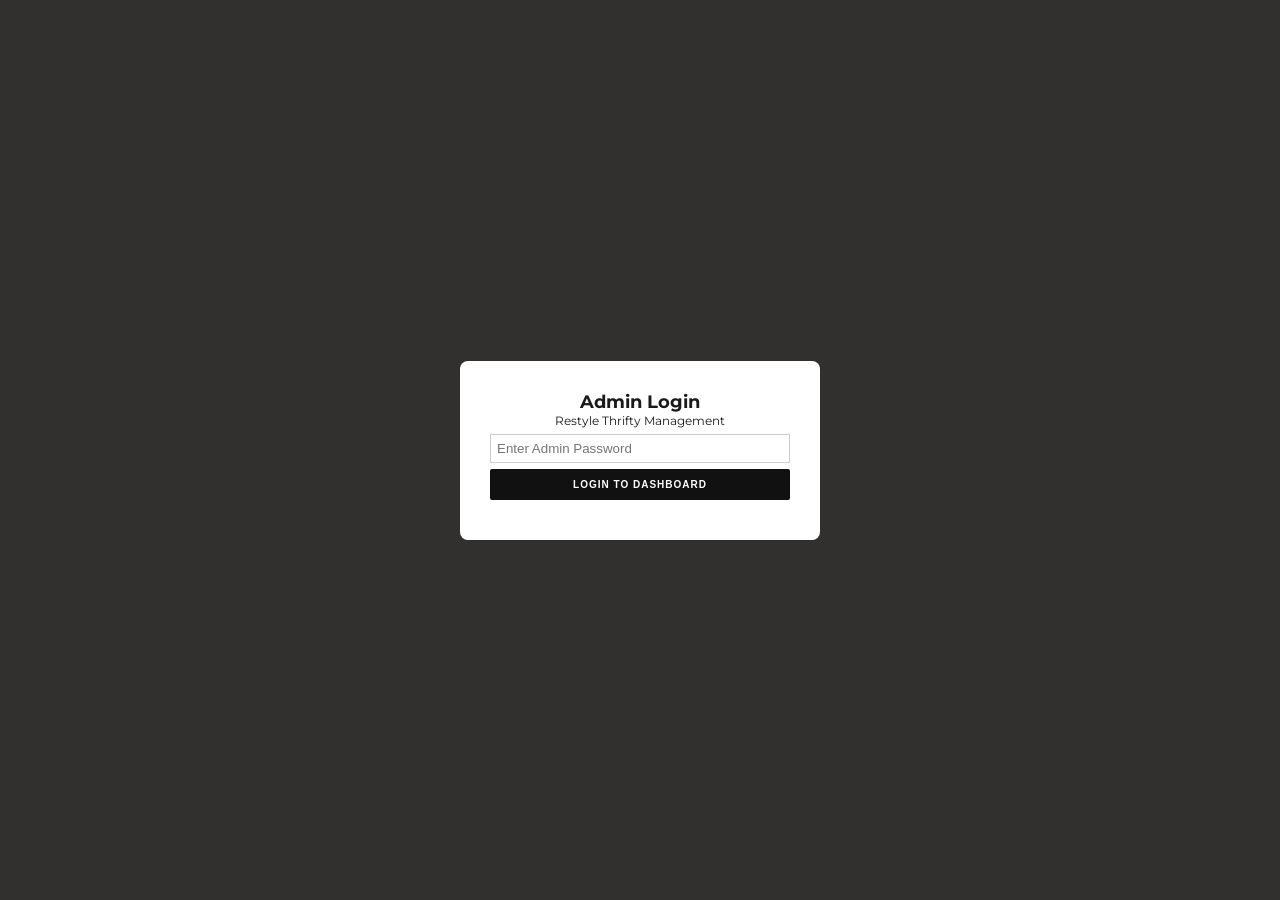
==== commit 5518893f: "Rename admin (1).html to admin.html" ====
--- a/admin.html
+++ b/admin.html
@@ -7,75 +7,6 @@
     <link rel="stylesheet" href="style.css">
     <link href="https://fonts.googleapis.com/css2?family=Cormorant+Garamond:wght@600;700&family=Montserrat:wght@300;400;600;700&display=swap" rel="stylesheet">
     <link rel="stylesheet" href="https://cdnjs.cloudflare.com/ajax/libs/font-awesome/6.4.0/css/all.min.css">
-    
-    <!-- Custom Layout Fixes (Ensures perfect alignment without touching JS) -->
-    <style>
-        .table-responsive {
-            width: 100%;
-            overflow-x: auto;
-            background: #ffffff;
-            border-radius: 8px;
-            box-shadow: 0 2px 8px rgba(0,0,0,0.05);
-        }
-
-        .admin-table {
-            width: 100%;
-            border-collapse: collapse;
-            text-align: left;
-            font-size: 14px;
-        }
-
-        .admin-table th, 
-        .admin-table td {
-            padding: 12px 16px;
-            vertical-align: middle;
-            border-bottom: 1px solid #eee;
-        }
-
-        .admin-table th {
-            background-color: #fafafa;
-            font-weight: 700;
-            color: #333;
-            text-transform: uppercase;
-            font-size: 11px;
-            letter-spacing: 0.5px;
-        }
-
-        /* Fixed 5-Column Grid Widths matching script.js */
-        .admin-table th:nth-child(1), .admin-table td:nth-child(1) { width: 70px; text-align: center; } /* Image */
-        .admin-table th:nth-child(2), .admin-table td:nth-child(2) { font-weight: 600; color: #222; }   /* Title */
-        .admin-table th:nth-child(3), .admin-table td:nth-child(3) { font-weight: 600; color: #555; }   /* Price */
-        .admin-table th:nth-child(4), .admin-table td:nth-child(4) { width: 110px; text-align: center; }/* Stock Input */
-        .admin-table th:nth-child(5), .admin-table td:nth-child(5) { width: 140px; text-align: right; } /* Actions */
-
-        .admin-table img {
-            width: 48px;
-            height: 48px;
-            object-fit: cover;
-            border-radius: 6px;
-            border: 1px solid #e0e0e0;
-            display: block;
-            margin: 0 auto;
-        }
-
-        .admin-table input[type="number"] {
-            width: 60px;
-            padding: 6px;
-            border: 1px solid #ccc;
-            border-radius: 4px;
-            text-align: center;
-            font-weight: 600;
-        }
-
-        .overlay {
-            display: none;
-            position: fixed;
-            top: 0; left: 0;
-            width: 100vw; height: 100vh;
-            background: rgba(0, 0, 0, 0.5);
-            z-index: 1001;
-        }
-    </style>
 </head>
 <body class="admin-body">
 
@@ -88,6 +19,7 @@
                 <input type="password" id="admin-pass-input" placeholder="Enter Admin Password" required class="modal-input">
                 <button type="submit" class="btn-dark full-btn">LOGIN TO DASHBOARD</button>
             </form>
+            <p style="font-size: 11px; margin-top: 10px; color: #888;"> <strong></strong></p>
         </div>
     </div>
 
@@ -125,7 +57,7 @@
                 </div>
             </section>
 
-            <!-- Add Product Section -->
+            <!-- Add Product & Teaser Section -->
             <section class="admin-card">
                 <h3><i class="fas fa-plus-circle"></i> Add New Product / Coming Soon Teaser</h3>
                 <form id="add-product-form">
@@ -151,7 +83,7 @@
                     </select>
                     
                     <label style="display:block; text-align:left; font-size:12px; font-weight:bold; margin-top:10px; color:#444;">
-                        <i class="fas fa-camera"></i> Upload Image:
+                        <i class="fas fa-camera"></i> Upload Image (Device Storage / Camera):
                     </label>
                     <input type="file" id="prod-file" accept="image/*" class="modal-input" style="padding:6px;">
 
@@ -164,7 +96,7 @@
                 </form>
             </section>
 
-            <!-- Product Inventory Table (Aligned to 5 Columns) -->
+            <!-- Product Inventory Section -->
             <section class="admin-card">
                 <div class="admin-card-header">
                     <h3><i class="fas fa-boxes"></i> Product Inventory & Controls</h3>
@@ -176,13 +108,14 @@
                             <tr>
                                 <th>Image</th>
                                 <th>Title</th>
+                                <th>Category</th>
                                 <th>Price</th>
-                                <th style="text-align: center;">Stock</th>
-                                <th style="text-align: right;">Actions</th>
+                                <th>Stock Status</th>
+                                <th>Actions</th>
                             </tr>
                         </thead>
                         <tbody id="admin-product-rows">
-                            <!-- JS fills rows here -->
+                            <!-- JavaScript automatically fills product rows here -->
                         </tbody>
                     </table>
                 </div>
@@ -191,20 +124,21 @@
             <!-- Early Access Waitlist Section -->
             <section class="admin-card">
                 <div class="admin-card-header">
-                    <h3><i class="fas fa-envelope-open-text" style="color:#e65100;"></i> "Coming Soon" Subscribers</h3>
+                    <h3><i class="fas fa-envelope-open-text" style="color:#e65100;"></i> "Coming Soon" Early Access Subscribers</h3>
                     <button onclick="clearWaitlist()" class="btn-small btn-danger">Clear List</button>
                 </div>
+                <p style="font-size:12px; color:#666; margin-bottom:12px; text-align:left;">Emails collected from visitors who clicked teasers to get notified upon launch.</p>
                 <div class="table-responsive">
                     <table class="admin-table">
                         <thead>
                             <tr style="background:#fff3e0;">
-                                <th>Item</th>
-                                <th>Email</th>
-                                <th>Date</th>
+                                <th>Interested Collection / Item</th>
+                                <th>Customer Email</th>
+                                <th>Date Subscribed</th>
                             </tr>
                         </thead>
                         <tbody id="admin-waitlist-rows">
-                            <!-- JS fills rows here -->
+                            <!-- JavaScript automatically fills waitlist rows here -->
                         </tbody>
                     </table>
                 </div>
@@ -212,7 +146,7 @@
 
             <!-- Sales History Section -->
             <section class="admin-card">
-                <h3><i class="fas fa-file-invoice-dollar"></i> Customer Orders</h3>
+                <h3><i class="fas fa-file-invoice-dollar"></i> Customer Orders & Sales History</h3>
                 <div class="table-responsive" style="margin-top: 15px;">
                     <table class="admin-table">
                         <thead>
@@ -225,7 +159,7 @@
                             </tr>
                         </thead>
                         <tbody id="admin-sales-rows">
-                            <!-- JS fills rows here -->
+                            <!-- JavaScript automatically fills sales rows here -->
                         </tbody>
                     </table>
                 </div>
@@ -236,39 +170,5 @@
 
     <script src="script.js"></script> 
 
-    <!-- Edit Product Modal Popup -->
-    <div id="edit-product-modal" class="modal" style="display: none; position: fixed; top: 50%; left: 50%; transform: translate(-50%, -50%); background: #fff; padding: 25px; border-radius: 8px; z-index: 1002; width: 90%; max-width: 420px; box-shadow: 0 10px 30px rgba(0,0,0,0.25);">
-        <div class="modal-content" style="position: relative;">
-            <span class="close-btn" onclick="closeEditModal()" style="position: absolute; right: 0; top: -10px; cursor: pointer; font-size: 24px; font-weight: bold;">&times;</span>
-            <h3 style="margin-bottom: 15px; text-transform: uppercase; font-size: 16px;"><i class="fas fa-edit"></i> Edit Product</h3>
-            
-            <form id="edit-product-form">
-                <input type="hidden" id="edit-prod-id">
-
-                <label style="display:block; text-align:left; font-size:12px; font-weight:bold; margin-top:10px; color:#444;">Product Title:</label>
-                <input type="text" id="edit-prod-title" required class="modal-input" style="width:100%; padding:8px; margin-top:4px; border:1px solid #ccc; border-radius:4px;">
-
-                <label style="display:block; text-align:left; font-size:12px; font-weight:bold; margin-top:10px; color:#444;">Price (R):</label>
-                <input type="number" id="edit-prod-price" step="0.01" required class="modal-input" style="width:100%; padding:8px; margin-top:4px; border:1px solid #ccc; border-radius:4px;">
-
-                <label style="display:block; text-align:left; font-size:12px; font-weight:bold; margin-top:10px; color:#444;">Stock Quantity:</label>
-                <input type="number" id="edit-prod-stock" min="0" required class="modal-input" style="width:100%; padding:8px; margin-top:4px; border:1px solid #ccc; border-radius:4px;">
-
-                <label style="display:block; text-align:left; font-size:12px; font-weight:bold; margin-top:10px; color:#444;">Availability Status:</label>
-                <select id="edit-prod-status" required class="modal-input" style="width:100%; padding:8px; margin-top:4px; border:1px solid #ccc; border-radius:4px; background:#fff8e1;">
-                    <option value="available">✔ Available Now for Purchase</option>
-                    <option value="coming_soon">🔥 Coming Soon (Teaser Only)</option>
-                </select>
-
-                <button type="submit" class="btn-dark full-btn" style="margin-top: 20px; background: #222; color: #fff; width: 100%; padding: 10px; border: none; font-weight: 600; cursor: pointer; border-radius:4px;">
-                    <i class="fas fa-save"></i> UPDATE PRODUCT
-                </button>
-            </form>
-        </div>
-    </div>
-
-    <!-- Edit Modal Overlay -->
-    <div id="edit-modal-overlay" class="overlay" onclick="closeEditModal()"></div>
-    
 </body>
 </html>
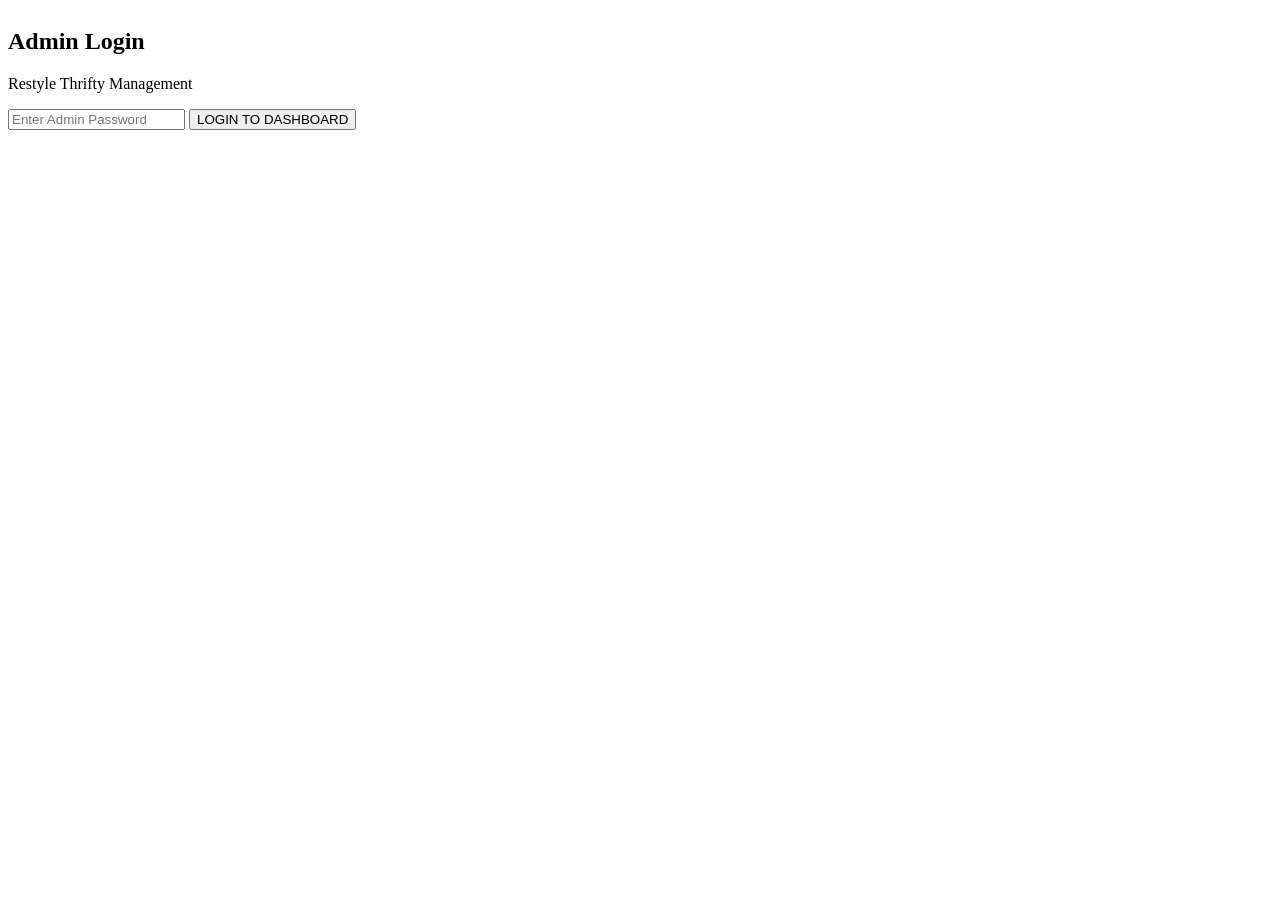
==== commit 515f26fc: "Update admin.html" ====
--- a/admin.html
+++ b/admin.html
@@ -4,7 +4,7 @@
     <meta charset="UTF-8">
     <meta name="viewport" content="width=device-width, initial-scale=1.0">
     <title>Restyle Thrifty - Admin Dashboard</title>
-    <link rel="stylesheet" href="style.css">
+  
     <link href="https://fonts.googleapis.com/css2?family=Cormorant+Garamond:wght@600;700&family=Montserrat:wght@300;400;600;700&display=swap" rel="stylesheet">
     <link rel="stylesheet" href="https://cdnjs.cloudflare.com/ajax/libs/font-awesome/6.4.0/css/all.min.css">
 </head>
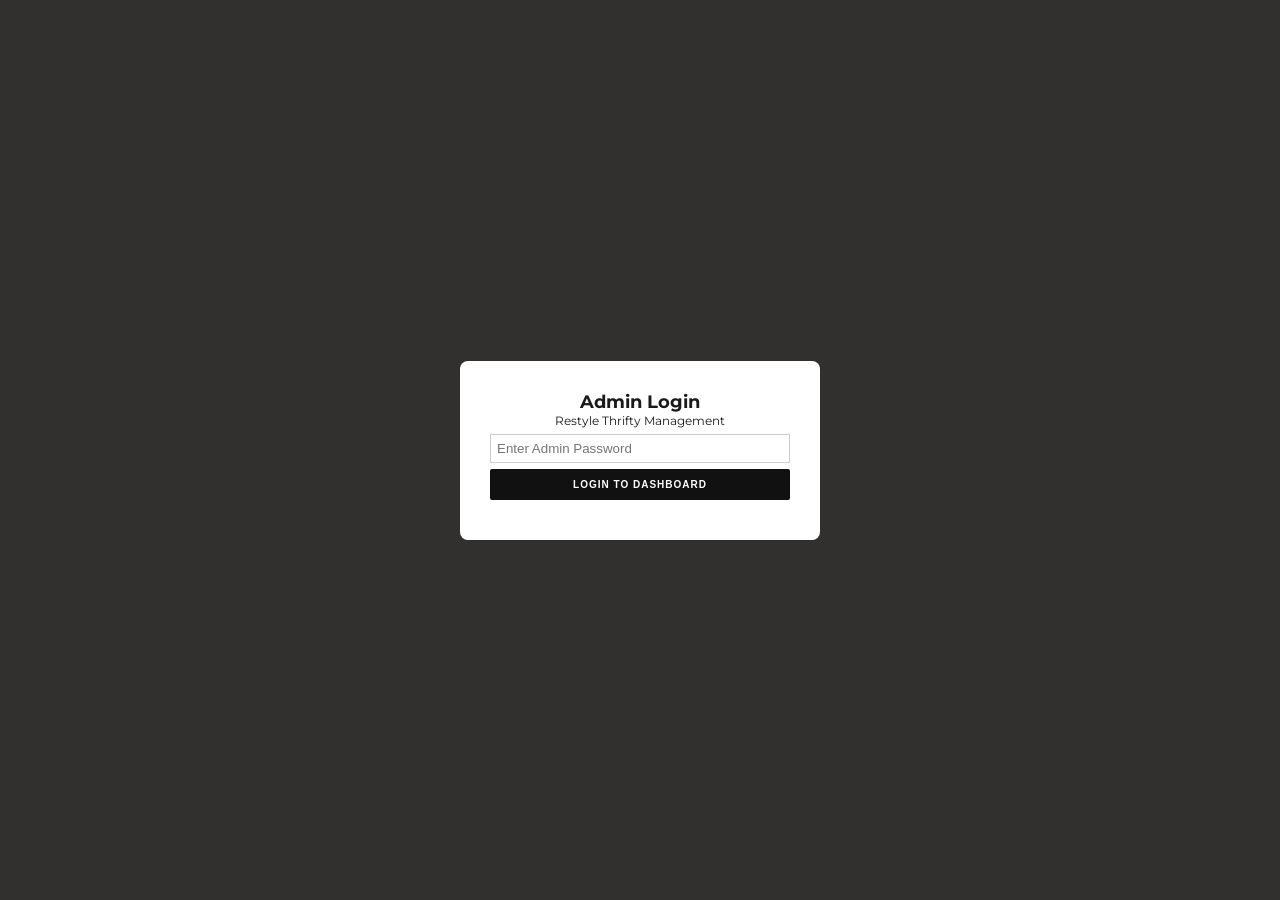
==== commit 89f2a75f: "Update admin.html" ====
--- a/admin.html
+++ b/admin.html
@@ -4,7 +4,7 @@
     <meta charset="UTF-8">
     <meta name="viewport" content="width=device-width, initial-scale=1.0">
     <title>Restyle Thrifty - Admin Dashboard</title>
-  
+       <link rel="stylesheet" href="style.css">
     <link href="https://fonts.googleapis.com/css2?family=Cormorant+Garamond:wght@600;700&family=Montserrat:wght@300;400;600;700&display=swap" rel="stylesheet">
     <link rel="stylesheet" href="https://cdnjs.cloudflare.com/ajax/libs/font-awesome/6.4.0/css/all.min.css">
 </head>
--- a/style.css
+++ b/style.css
@@ -0,0 +1,1936 @@
+/* GLOBAL RESETS & FONTS */
+* {
+    margin: 0;
+    padding: 0;
+    box-sizing: border-box;
+}
+
+html, body {
+  width: 100%;
+  max-width: 100vw;
+  overflow-x: hidden;
+}
+
+html {
+    scroll-behavior: smooth;
+}
+
+body {
+    font-family: 'Montserrat', sans-serif;
+    background-color: #f7f4f0;
+    color: #1a1a1a;
+    font-size: 12px;
+}
+
+.heart {
+    color: #9e6038;
+    font-style: normal;
+}
+
+.script-font {
+    font-family: 'Great Vibes', cursive;
+    color: #9e6038;
+    font-weight: 400;
+    font-size: 1.4em;
+}
+
+/* TOP ANNOUNCEMENT BAR */
+.top-bar {
+    background: #eee8e0;
+    padding: 6px 50px;
+    display: flex;
+    justify-content: space-between;
+    align-items: center;
+    font-size: 11px;
+    color: #4a4a4a;
+    border-bottom: 1px solid #e2dad0;
+}
+
+.top-socials i {
+    margin-left: 10px;
+    cursor: pointer;
+}
+
+/* HEADER NAVIGATION */
+header {
+    display: flex;
+    justify-content: space-between;
+    align-items: center;
+    padding: 15px 50px;
+    background: #f7f4f0;
+}
+
+.brand-logo {
+    text-align: center;
+    cursor: pointer;
+}
+
+.logo-title {
+    font-family: 'Cormorant Garamond', serif;
+    font-size: 30px;
+    line-height: 0.9;
+    letter-spacing: 1px;
+}
+
+.logo-sub {
+    font-size: 9px;
+    font-weight: 700;
+    letter-spacing: 3px;
+    margin-top: 2px;
+}
+
+.logo-tag {
+    font-size: 7px;
+    color: #666;
+    letter-spacing: 2px;
+}
+
+.nav-links a {
+    text-decoration: none;
+    color: #222;
+    font-size: 11px;
+    font-weight: 600;
+    margin: 0 12px;
+    padding-bottom: 2px;
+    letter-spacing: 1px;
+}
+
+.nav-links a.active {
+    border-bottom: 1.5px solid #111;
+}
+
+.header-actions {
+    display: flex;
+    align-items: center;
+    gap: 16px;
+    font-size: 16px;
+}
+
+.header-actions i {
+    cursor: pointer;
+}
+
+.cart-wrapper {
+    position: relative;
+    cursor: pointer;
+}
+
+#cart-count {
+    position: absolute;
+    top: -6px;
+    right: -10px;
+    background: #9e6038;
+    color: #fff;
+    font-size: 9px;
+    font-weight: bold;
+    border-radius: 50%;
+    padding: 1px 5px;
+}
+
+/* HERO SECTION */
+.hero-section {
+    display: flex;
+    background: #eae2d8;
+    margin: 0 50px;
+    border-radius: 12px;
+    overflow: hidden;
+    align-items: center;
+    min-height: 270px;
+}
+
+.hero-text {
+    flex: 1;
+    padding: 40px;
+}
+
+.hero-overline {
+    font-size: 10px;
+    font-weight: 600;
+    letter-spacing: 2px;
+    color: #555;
+    margin-bottom: 6px;
+}
+
+.hero-title {
+    font-family: 'Cormorant Garamond', serif;
+    font-size: 38px;
+    line-height: 1.05;
+    margin-bottom: 10px;
+}
+
+.hero-desc {
+    font-size: 11px;
+    color: #444;
+    margin-bottom: 18px;
+    line-height: 1.4;
+}
+
+.hero-btns {
+    display: flex;
+    gap: 10px;
+}
+
+.btn-dark {
+    background: #111;
+    color: #fff;
+    border: none;
+    padding: 10px 18px;
+    font-size: 10px;
+    font-weight: 600;
+    letter-spacing: 1px;
+    cursor: pointer;
+    border-radius: 2px;
+}
+
+.btn-outline {
+    background: transparent;
+    border: 1px solid #111;
+    color: #111;
+    padding: 10px 18px;
+    font-size: 10px;
+    font-weight: 600;
+    letter-spacing: 1px;
+    cursor: pointer;
+    border-radius: 2px;
+}
+
+.hero-image-box {
+    flex: 1.1;
+    height: 100%;
+    text-align: right;
+}
+
+.hero-image-box img {
+    width: 100%;
+    height: 270px;
+    object-fit: cover;
+    border-radius: 180px 180px 0 0;
+}
+
+/* FEATURES BAR */
+.features-bar {
+    display: flex;
+    justify-content: space-around;
+    padding: 18px 50px;
+    background: #f7f4f0;
+    border-bottom: 1px solid #e5ded6;
+}
+
+.feature-item {
+    display: flex;
+    align-items: center;
+    gap: 10px;
+}
+
+.feature-item i {
+    font-size: 20px;
+}
+
+.feature-item div {
+    display: flex;
+    flex-direction: column;
+}
+
+.feature-item strong {
+    font-size: 10px;
+    letter-spacing: 0.5px;
+}
+
+.feature-item span {
+    font-size: 9px;
+    color: #666;
+}
+
+/* CATEGORIES */
+.category-section {
+    padding: 25px 50px;
+    text-align: center;
+}
+
+.section-heading {
+    font-size: 14px;
+    font-weight: 700;
+    letter-spacing: 2px;
+    margin-bottom: 15px;
+}
+
+.category-carousel-wrap {
+    display: flex;
+    align-items: center;
+    gap: 10px;
+}
+
+.carousel-arrow {
+    background: #fff;
+    border: 1px solid #ddd;
+    width: 30px;
+    height: 30px;
+    border-radius: 50%;
+    cursor: pointer;
+}
+
+.category-grid {
+    display: flex;
+    justify-content: space-between;
+    width: 100%;
+    gap: 12px;
+    overflow-x: hidden;
+}
+
+.cat-card {
+    flex: 1;
+    text-align: center;
+}
+
+.cat-arch-img {
+    width: 100%;
+    height: 120px;
+    border-radius: 80px 80px 0 0;
+    overflow: hidden;
+    margin-bottom: 6px;
+}
+
+.cat-arch-img img {
+    width: 100%;
+    height: 100%;
+    object-fit: cover;
+}
+
+.cat-card h4 {
+    font-size: 10px;
+    letter-spacing: 0.5px;
+    margin-bottom: 4px;
+}
+
+.cat-btn {
+    background: #111;
+    color: #fff;
+    border: none;
+    padding: 4px 10px;
+    font-size: 8px;
+    font-weight: 600;
+    cursor: pointer;
+}
+
+/* PRODUCTS */
+.products-section {
+    padding: 20px 50px;
+}
+
+.products-header {
+    display: flex;
+    justify-content: space-between;
+    align-items: center;
+    margin-bottom: 12px;
+}
+
+.products-header h3 {
+    font-size: 14px;
+    letter-spacing: 2px;
+}
+
+.view-all {
+    font-size: 10px;
+    font-weight: 600;
+    color: #111;
+    text-decoration: none;
+}
+
+.products-grid {
+    display: flex;
+    gap: 12px;
+}
+
+.product-card {
+    flex: 1;
+    background: #fff;
+    border-radius: 6px;
+    padding: 8px;
+    position: relative;
+    box-shadow: 0 2px 6px rgba(0,0,0,0.03);
+}
+
+.badge {
+    position: absolute;
+    top: 12px;
+    left: 12px;
+    background: #9e6038;
+    color: #fff;
+    font-size: 8px;
+    font-weight: 700;
+    border-radius: 50%;
+    padding: 4px 6px;
+}
+
+.product-card img {
+    width: 100%;
+    height: 130px;
+    object-fit: cover;
+    border-radius: 4px;
+    margin-bottom: 6px;
+}
+
+.product-card h4 {
+    font-size: 10px;
+    font-weight: 600;
+    margin-bottom: 3px;
+}
+
+.price {
+    color: #9e6038;
+    font-weight: 700;
+    font-size: 11px;
+    margin-bottom: 6px;
+}
+
+.card-footer-actions {
+    display: flex;
+    justify-content: space-between;
+    align-items: center;
+}
+
+.add-btn {
+    background: #111;
+    color: #fff;
+    border: none;
+    font-size: 8px;
+    font-weight: 600;
+    padding: 5px 8px;
+    cursor: pointer;
+}
+
+.wish-icon {
+    cursor: pointer;
+    font-size: 13px;
+}
+
+/* PROMO GRID */
+.promo-grid {
+    display: flex;
+    gap: 12px;
+    padding: 20px 50px;
+}
+
+.promo-text-card, .promo-img-card {
+    flex: 1;
+    height: 200px;
+    border-radius: 6px;
+    overflow: hidden;
+}
+
+.promo-text-card {
+    background: #ebdcd0;
+    padding: 20px;
+    display: flex;
+    flex-direction: column;
+    justify-content: center;
+}
+
+.promo-tag {
+    font-size: 8px;
+    letter-spacing: 1.5px;
+    font-weight: 600;
+}
+
+.promo-text-card h2 {
+    font-family: 'Cormorant Garamond', serif;
+    font-size: 24px;
+    line-height: 1;
+    margin: 4px 0;
+}
+
+.promo-text-card p {
+    font-size: 9px;
+    color: #555;
+    margin-bottom: 10px;
+}
+
+.promo-img-card img {
+    width: 100%;
+    height: 100%;
+    object-fit: cover;
+}
+
+/* BOTTOM FEATURES */
+.bottom-features {
+    display: flex;
+    justify-content: space-around;
+    background: #eee6dc;
+    margin: 0 50px;
+    padding: 12px;
+    border-radius: 6px;
+}
+
+.b-feature {
+    display: flex;
+    align-items: center;
+    gap: 8px;
+}
+
+.b-feature i {
+    font-size: 16px;
+    color: #9e6038;
+}
+
+.b-feature div {
+    display: flex;
+    flex-direction: column;
+}
+
+.b-feature span {
+    font-size: 8px;
+    color: #666;
+}
+
+/* FOOTER */
+footer {
+    display: flex;
+    justify-content: space-between;
+    padding: 30px 50px;
+    background: #f7f4f0;
+    border-top: 1px solid #e5ded6;
+    margin-top: 20px;
+}
+
+.footer-col {
+    display: flex;
+    flex-direction: column;
+    gap: 6px;
+}
+
+.nl-head {
+    display: flex;
+    align-items: center;
+    gap: 8px;
+    margin-bottom: 6px;
+}
+
+.nl-head i {
+    font-size: 20px;
+    border: 1px solid #ccc;
+    padding: 6px;
+    border-radius: 50%;
+}
+
+.nl-form input {
+    padding: 6px;
+    border: 1px solid #ccc;
+    font-size: 9px;
+    outline: none;
+}
+
+.nl-form button {
+    background: #111;
+    color: #fff;
+    border: none;
+    padding: 6px 10px;
+    font-size: 8px;
+    font-weight: 600;
+    cursor: pointer;
+}
+
+.brand-col {
+    text-align: center;
+}
+
+.links-col a {
+    text-decoration: none;
+    color: #555;
+    font-size: 10px;
+}
+
+.foot-social-icons i {
+    font-size: 14px;
+    margin-right: 8px;
+    cursor: pointer;
+}
+
+.handle {
+    font-size: 10px;
+    color: #555;
+}
+
+.copyright-bar {
+    text-align: center;
+    padding: 8px;
+    background: #eee6dc;
+    font-size: 9px;
+    color: #555;
+}
+
+/* MODALS & CART DRAWER */
+.overlay {
+    position: fixed;
+    top: 0;
+    left: 0;
+    width: 100%;
+    height: 100%;
+    background: rgba(0,0,0,0.4);
+    display: none;
+    z-index: 900;
+}
+
+.cart-drawer {
+    position: fixed;
+    top: 0;
+    right: -360px;
+    width: 320px;
+    height: 100%;
+    background: #fff;
+    box-shadow: -2px 0 10px rgba(0,0,0,0.1);
+    z-index: 999;
+    transition: right 0.3s ease;
+    display: flex;
+    flex-direction: column;
+}
+
+.cart-drawer.open {
+    right: 0;
+}
+
+.cart-header {
+    padding: 12px 16px;
+    background: #f7f4f0;
+    border-bottom: 1px solid #ddd;
+    display: flex;
+    justify-content: space-between;
+    align-items: center;
+}
+
+.cart-items {
+    flex: 1;
+    padding: 16px;
+    overflow-y: auto;
+}
+
+.empty-msg {
+    text-align: center;
+    color: #777;
+    margin-top: 20px;
+}
+
+.cart-row {
+    display: flex;
+    justify-content: space-between;
+    margin-bottom: 10px;
+    padding-bottom: 6px;
+    border-bottom: 1px solid #eee;
+}
+
+.cart-footer {
+    padding: 16px;
+    background: #f7f4f0;
+    border-top: 1px solid #ddd;
+}
+
+.cart-total-row {
+    display: flex;
+    justify-content: space-between;
+    font-size: 12px;
+    margin-bottom: 10px;
+}
+
+.full-btn {
+    width: 100%;
+}
+
+.modal {
+    position: fixed;
+    top: 50%;
+    left: 50%;
+    transform: translate(-50%, -50%);
+    background: #fff;
+    padding: 20px;
+    border-radius: 6px;
+    display: none;
+    z-index: 999;
+    width: 300px;
+}
+
+.modal-box {
+    position: relative;
+}
+
+.close-btn {
+    position: absolute;
+    top: -8px;
+    right: 0;
+    font-size: 20px;
+    cursor: pointer;
+}
+
+.search-flex {
+    display: flex;
+    margin-top: 10px;
+}
+
+.search-flex input {
+    flex: 1;
+    padding: 6px;
+    border: 1px solid #ccc;
+}
+
+.search-flex button {
+    background: #111;
+    color: #fff;
+    border: none;
+    padding: 6px 12px;
+    cursor: pointer;
+}
+
+.modal-input {
+    width: 100%;
+    padding: 6px;
+    margin: 6px 0;
+    border: 1px solid #ccc;
+}
+
+/* STANDALONE ABOUT PAGE STYLES */
+.about-page-wrap {
+    padding: 20px 50px;
+    max-width: 1200px;
+    margin: 0 auto;
+}
+
+/* About Hero */
+.about-hero {
+    display: flex;
+    align-items: center;
+    justify-content: space-between;
+    background: #eae2d8;
+    padding: 30px;
+    border-radius: 8px;
+    margin-bottom: 25px;
+}
+
+.about-main-title {
+    font-family: 'Cormorant Garamond', serif;
+    font-size: 42px;
+    line-height: 1;
+}
+
+.welcome-tag {
+    font-size: 11px;
+    color: #555;
+    margin-top: 5px;
+}
+
+.brand-heading {
+    font-family: 'Cormorant Garamond', serif;
+    font-size: 22px;
+    letter-spacing: 1px;
+}
+
+.sub-badge {
+    background: #9e6038;
+    color: #fff;
+    font-size: 9px;
+    padding: 3px 8px;
+    border-radius: 3px;
+    font-weight: bold;
+    display: inline-block;
+    margin: 6px 0;
+}
+
+.hero-desc-text {
+    font-size: 11px;
+    color: #444;
+}
+
+.about-circle-logo {
+    border: 2px solid #111;
+    border-radius: 50%;
+    width: 140px;
+    height: 140px;
+    display: flex;
+    flex-direction: column;
+    align-items: center;
+    justify-content: center;
+    text-align: center;
+    background: #fff;
+    padding: 10px;
+}
+
+.about-circle-logo h2 {
+    font-family: 'Cormorant Garamond', serif;
+    font-size: 20px;
+    line-height: 1;
+}
+
+.about-circle-logo span {
+    font-size: 8px;
+    font-weight: bold;
+}
+
+.about-circle-logo small {
+    font-size: 6px;
+}
+
+.about-hero-right img {
+    width: 220px;
+    height: 140px;
+    object-fit: cover;
+    border-radius: 6px;
+}
+
+/* Grid Sections */
+.about-grid-2 {
+    display: flex;
+    gap: 20px;
+    margin-bottom: 25px;
+}
+
+.about-grid-2 > div {
+    flex: 1;
+    background: #ebdcd0;
+    padding: 22px;
+    border-radius: 6px;
+}
+
+.about-section-heading {
+    font-size: 13px;
+    letter-spacing: 1.5px;
+    margin-bottom: 12px;
+}
+
+.script-callout {
+    font-family: 'Great Vibes', cursive;
+    color: #9e6038;
+    font-size: 22px;
+    margin-top: 12px;
+}
+
+.story-img img, .work-img img {
+    width: 100%;
+    height: 100%;
+    min-height: 150px;
+    object-fit: cover;
+    border-radius: 6px;
+}
+
+/* Offer Icons */
+.offer-icons-grid {
+    display: grid;
+    grid-template-columns: repeat(4, 1fr);
+    gap: 12px;
+    text-align: center;
+}
+
+.circle-icon {
+    width: 42px;
+    height: 42px;
+    background: #fff;
+    border-radius: 50%;
+    display: flex;
+    align-items: center;
+    justify-content: center;
+    margin: 0 auto 6px auto;
+    font-size: 16px;
+    color: #9e6038;
+}
+
+.offer-item span {
+    font-size: 9px;
+    font-weight: 600;
+}
+
+/* Why Choose Us Checklist */
+.why-checklist {
+    display: grid;
+    grid-template-columns: 1fr 1fr;
+    gap: 10px;
+    font-size: 11px;
+}
+
+.check-item i {
+    color: #9e6038;
+    margin-right: 6px;
+}
+
+/* Mission Vision Values */
+.about-grid-3 {
+    display: flex;
+    gap: 20px;
+    margin-bottom: 25px;
+}
+
+.mvv-card {
+    flex: 1;
+    background: #fff;
+    padding: 20px;
+    border-radius: 6px;
+    text-align: center;
+    box-shadow: 0 2px 6px rgba(0,0,0,0.03);
+}
+
+.mvv-icon {
+    width: 40px;
+    height: 40px;
+    background: #111;
+    color: #fff;
+    border-radius: 50%;
+    display: flex;
+    align-items: center;
+    justify-content: center;
+    margin: 0 auto 10px auto;
+}
+
+.mvv-card h4 {
+    font-size: 12px;
+    margin-bottom: 8px;
+}
+
+.mvv-card p {
+    font-size: 10px;
+    color: #555;
+    line-height: 1.5;
+}
+
+.values-list {
+    list-style: none;
+    text-align: left;
+    font-size: 10px;
+}
+
+.values-list li {
+    margin-bottom: 6px;
+}
+
+.values-list i {
+    color: #9e6038;
+}
+
+/* How We Work Steps */
+.steps-flex {
+    display: flex;
+    align-items: center;
+    justify-content: space-between;
+    text-align: center;
+}
+
+.step-item {
+    flex: 1;
+}
+
+.step-num {
+    background: #111;
+    color: #fff;
+    font-size: 9px;
+    width: 18px;
+    height: 18px;
+    border-radius: 50%;
+    display: inline-block;
+    line-height: 18px;
+}
+
+.step-icon {
+    font-size: 18px;
+    margin: 6px 0;
+    color: #9e6038;
+}
+
+.step-item strong {
+    display: block;
+    font-size: 10px;
+}
+
+.step-item p {
+    font-size: 9px;
+    color: #555;
+}
+
+.step-arrow {
+    font-weight: bold;
+    color: #888;
+}
+
+/* Promise & Social */
+.promise-card {
+    display: flex;
+    gap: 12px;
+    align-items: center;
+}
+
+.promise-card img {
+    width: 90px;
+    height: 90px;
+    object-fit: cover;
+    border-radius: 4px;
+}
+
+.social-links-row i {
+    font-size: 16px;
+    margin-right: 10px;
+    background: #111;
+    color: #fff;
+    width: 30px;
+    height: 30px;
+    border-radius: 50%;
+    display: inline-flex;
+    align-items: center;
+    justify-content: center;
+    cursor: pointer;
+}
+
+.handle-text {
+    font-size: 11px;
+    margin-top: 8px;
+    font-weight: bold;
+}
+
+/* Bottom Bar */
+.about-bottom-bar {
+    display: flex;
+    justify-content: space-around;
+    background: #111;
+    color: #fff;
+    padding: 16px;
+    border-radius: 6px;
+    font-size: 10px;
+}
+
+.about-bottom-bar div {
+    display: flex;
+    align-items: center;
+    gap: 8px;
+}
+
+.about-bottom-bar i {
+    color: #9e6038;
+}
+
+/* ==========================================================================
+   INTERACTIVE HOVER HIGHLIGHTS & DROPDOWNS
+   ========================================================================== */
+
+/* Link Hover & Highlighting */
+a, nav.nav-links a, .footer-col a {
+    cursor: pointer;
+    transition: color 0.25s ease, border-color 0.25s ease, opacity 0.25s ease;
+}
+
+a:hover, nav.nav-links a:hover, .footer-col a:hover {
+    color: #9e6038 !important;
+    text-decoration: underline;
+}
+
+/* Button & Icon Cursor + Hover Animations */
+button, 
+.btn-dark, 
+.close-btn, 
+.close-about-btn, 
+.header-actions i, 
+.top-socials i, 
+.foot-social-icons i, 
+.social-links-row i, 
+.circle-icon, 
+.brand-logo, 
+.cart-wrapper {
+    cursor: pointer;
+    transition: transform 0.2s ease, background-color 0.25s ease, color 0.25s ease, opacity 0.2s ease;
+}
+
+button:hover, .btn-dark:hover {
+    opacity: 0.9;
+    transform: translateY(-2px);
+}
+
+button:active, .btn-dark:active {
+    transform: translateY(0);
+}
+
+.header-actions i:hover, 
+.top-socials i:hover, 
+.foot-social-icons i:hover, 
+.social-links-row i:hover {
+    color: #9e6038;
+    transform: scale(1.15);
+}
+
+/* Dropdown Accordion & Arrow Controls */
+.dropdown-toggle {
+    cursor: pointer;
+    display: flex;
+    align-items: center;
+    justify-content: space-between;
+    user-select: none;
+}
+
+.dropdown-toggle i.arrow-icon,
+.step-arrow,
+.more-arrow {
+    transition: transform 0.3s ease, color 0.25s ease;
+    cursor: pointer;
+}
+
+.dropdown-toggle:hover i.arrow-icon,
+.more-arrow:hover {
+    color: #9e6038;
+    transform: scale(1.2);
+}
+
+.dropdown-toggle.active i.arrow-icon {
+    transform: rotate(180deg);
+}
+
+.dropdown-content {
+    max-height: 0;
+    overflow: hidden;
+    opacity: 0;
+    transition: max-height 0.35s ease, opacity 0.35s ease, padding 0.35s ease;
+}
+
+.dropdown-content.open {
+    max-height: 500px;
+    opacity: 1;
+    padding-top: 10px;
+}
+
+/* ==========================================================================
+   ADMIN DASHBOARD & DYNAMIC STOREFRONT STYLES
+   ========================================================================== */
+
+/* Admin Body & Layout */
+.admin-body {
+    background-color: #f4f1ea;
+    min-height: 100vh;
+}
+
+.admin-login-screen {
+    position: fixed;
+    top: 0;
+    left: 0;
+    width: 100%;
+    height: 100%;
+    background: rgba(0,0,0,0.8);
+    display: flex;
+    align-items: center;
+    justify-content: center;
+    z-index: 20000;
+}
+
+.admin-login-card {
+    background: #fff;
+    padding: 30px;
+    border-radius: 8px;
+    width: 90%;
+    max-width: 360px;
+    text-align: center;
+}
+
+.admin-header {
+    background: #111;
+    color: #fff;
+    padding: 15px 30px;
+    display: flex;
+    justify-content: space-between;
+    align-items: center;
+}
+
+.admin-container {
+    padding: 30px;
+    max-width: 1200px;
+    margin: 0 auto;
+}
+
+.admin-card {
+    background: #fff;
+    padding: 20px;
+    border-radius: 8px;
+    margin-bottom: 25px;
+    box-shadow: 0 2px 5px rgba(0,0,0,0.05);
+}
+
+.admin-card-header {
+    display: flex;
+    justify-content: space-between;
+    align-items: center;
+    margin-bottom: 15px;
+}
+
+.admin-form-grid {
+    display: grid;
+    grid-template-columns: repeat(auto-fit, minmax(200px, 1fr));
+    gap: 12px;
+    margin-top: 15px;
+}
+
+.admin-form-grid input, .admin-form-grid select {
+    padding: 10px;
+    border: 1px solid #ccc;
+    border-radius: 4px;
+}
+
+/* Admin Table */
+.admin-table {
+    width: 100%;
+    border-collapse: collapse;
+    margin-top: 10px;
+}
+
+.admin-table th, .admin-table td {
+    padding: 12px;
+    text-align: left;
+    border-bottom: 1px solid #eee;
+}
+
+.admin-thumb {
+    width: 45px;
+    height: 45px;
+    object-fit: cover;
+    border-radius: 4px;
+}
+
+/* Buttons */
+.btn-small {
+    padding: 5px 10px;
+    font-size: 11px;
+    border-radius: 3px;
+    border: none;
+    cursor: pointer;
+}
+
+.btn-edit { background: #9e6038; color: #fff; }
+.btn-danger { background: #d9534f; color: #fff; }
+.btn-outline { border: 1px solid #fff; color: #fff; padding: 6px 12px; border-radius: 4px; text-decoration: none; font-size: 12px; }
+
+/* Product Cards Grid Container */
+.products-grid {
+    display: grid;
+    grid-template-columns: repeat(auto-fill, minmax(220px, 1fr));
+    gap: 20px;
+    margin-top: 20px;
+}
+
+.product-card {
+    background: #fff;
+    border-radius: 6px;
+    overflow: hidden;
+    box-shadow: 0 2px 5px rgba(0,0,0,0.05);
+    transition: transform 0.2s ease;
+}
+
+.product-card:hover { transform: translateY(-3px); }
+.product-img-box { position: relative; height: 180px; }
+.product-img-box img { width: 100%; height: 100%; object-fit: cover; }
+.category-badge { position: absolute; top: 10px; left: 10px; background: #9e6038; color: #fff; font-size: 9px; padding: 2px 6px; border-radius: 3px; }
+.product-info { padding: 12px; text-align: center; }
+.product-price { color: #9e6038; font-weight: bold; margin: 6px 0; }
+
+/* Header Account & Cart Badge Formatting */
+.account-btn-wrap {
+    display: inline-flex;
+    align-items: center;
+    gap: 6px;
+    cursor: pointer;
+}
+
+.user-display-name {
+    font-size: 11px;
+    font-weight: 600;
+    color: #9e6038;
+}
+
+.cart-wrapper {
+    position: relative;
+    display: inline-block;
+    cursor: pointer;
+}
+
+#cart-count {
+    position: absolute;
+    top: -8px;
+    right: -10px;
+    background: #9e6038;
+    color: #ffffff;
+    font-size: 10px;
+    font-weight: bold;
+    border-radius: 50%;
+    width: 18px;
+    height: 18px;
+    display: flex;
+    align-items: center;
+    justify-content: center;
+    line-height: 1;
+}
+
+/* ==========================================================================
+   MOBILE RESPONSIVE STYLES (TABLETS & SMARTPHONES)
+   ========================================================================== */
+
+/* Universal Box Model & Base Tweaks */
+*, *::before, *::after {
+    box-sizing: border-box;
+}
+
+body {
+    overflow-x: hidden;
+    margin: 0;
+    padding: 0;
+}
+
+img {
+    max-width: 100%;
+    height: auto;
+}
+
+/* Horizontal Table Scrolling for Mobile */
+.table-responsive {
+    width: 100%;
+    overflow-x: auto;
+    -webkit-overflow-scrolling: touch;
+    margin-top: 15px;
+    border: 1px solid #eee;
+    border-radius: 6px;
+}
+
+.admin-table {
+    width: 100%;
+    min-width: 600px; /* Ensures table remains readable on small screens */
+    border-collapse: collapse;
+}
+
+/* --- TABLET STYLES (Under 768px) --- */
+@media screen and (max-width: 768px) {
+    /* Storefront Header & Nav */
+    header, .navbar {
+        padding: 10px 15px;
+        flex-wrap: wrap;
+    }
+
+    .nav-icons {
+        gap: 15px;
+    }
+
+    /* Product Grid: 2 Columns on Mobile */
+    #products-container, .products-grid {
+        display: grid;
+        grid-template-columns: repeat(2, 1fr);
+        gap: 12px;
+        padding: 10px;
+    }
+
+    .product-card {
+        border-radius: 8px;
+        overflow: hidden;
+    }
+
+    .product-info h4 {
+        font-size: 13px;
+        line-height: 1.3;
+    }
+
+    .product-price {
+        font-size: 14px;
+    }
+
+    /* Modals & Cart Drawer */
+    .modal-content {
+        width: 92% !important;
+        max-width: 450px;
+        padding: 20px;
+        margin: 15% auto;
+    }
+
+    #cart-drawer {
+        width: 88% !important;
+        max-width: 340px;
+    }
+
+    /* Admin Dashboard Adjustments */
+    #admin-dashboard {
+        padding: 15px 10px;
+    }
+
+    .admin-card, .admin-section {
+        padding: 15px;
+        margin-bottom: 20px;
+    }
+
+    #add-product-form {
+        display: flex;
+        flex-direction: column;
+        gap: 10px;
+    }
+
+    .modal-input {
+        width: 100%;
+        font-size: 14px;
+        padding: 10px;
+    }
+}
+
+/* --- SMALL PHONE STYLES (Under 480px) --- */
+@media screen and (max-width: 480px) {
+    /* Brand Logo Scaling */
+    .logo, .site-title {
+        font-size: 18px !important;
+    }
+
+    /* Product Grid Spacing */
+    #products-container, .products-grid {
+        grid-template-columns: repeat(2, 1fr);
+        gap: 8px;
+        padding: 5px;
+    }
+
+    .product-info {
+        padding: 8px;
+    }
+
+    /* Touch-Friendly Action Buttons */
+    .btn-dark, .btn-small, button {
+        min-height: 42px; /* Minimum finger tap target size */
+        font-size: 12px;
+        padding: 8px 12px;
+    }
+
+    .btn-small {
+        min-height: 32px;
+        padding: 6px 8px;
+        margin-bottom: 4px;
+    }
+
+    /* Category Filter Buttons Scroll Horizontally */
+    .category-filters, .filter-bar {
+        display: flex;
+        overflow-x: auto;
+        white-space: nowrap;
+        padding-bottom: 8px;
+        -webkit-overflow-scrolling: touch;
+        gap: 8px;
+    }
+
+    .category-filters button {
+        flex: 0 0 auto;
+    }
+}
+
+/* ==========================================================================
+   COMING SOON COLLECTIONS & CATEGORY BADGES
+   ========================================================================== */
+.coming-soon-badge {
+    background-color: #d35400;
+    color: #ffffff;
+    font-size: 10px;
+    font-weight: bold;
+    padding: 3px 8px;
+    border-radius: 12px;
+    text-transform: uppercase;
+    letter-spacing: 0.5px;
+    display: inline-block;
+}
+
+.teaser-grid {
+    display: grid;
+    grid-template-columns: repeat(auto-fit, minmax(200px, 1fr));
+    gap: 15px;
+    margin: 20px 0;
+}
+
+.teaser-card {
+    background: #ffffff;
+    border-radius: 8px;
+    overflow: hidden;
+    text-align: center;
+    border: 1px solid #eee;
+    box-shadow: 0 2px 8px rgba(0,0,0,0.04);
+    transition: transform 0.2s ease;
+}
+
+.teaser-card:hover {
+    transform: translateY(-3px);
+}
+
+.teaser-card img {
+    width: 100%;
+    height: 160px;
+    object-fit: cover;
+    filter: brightness(0.95);
+}
+
+.teaser-card-info {
+    padding: 12px;
+}
+
+.teaser-card-info h4 {
+    margin: 6px 0 2px;
+    font-size: 14px;
+    color: #222;
+}
+
+.teaser-card-info p {
+    margin: 0;
+    font-size: 11px;
+    color: #777;
+}
+
+/* Horizontal Filter Bar Styling */
+.category-filter-bar {
+    display: flex;
+    gap: 8px;
+    overflow-x: auto;
+    padding: 10px 5px;
+    margin-bottom: 20px;
+    -webkit-overflow-scrolling: touch;
+}
+
+.category-filter-bar button {
+    white-space: nowrap;
+    padding: 8px 14px;
+    border-radius: 20px;
+    border: 1px solid #ddd;
+    background: #f9f9f9;
+    font-size: 12px;
+    font-weight: 600;
+    cursor: pointer;
+}
+
+.category-filter-bar button.active {
+    background: #222;
+    color: #fff;
+    border-color: #222;
+}
+
+/* ==========================================================================
+   RESTYLE THRIFTY - COMPLETE FULL-SITE MOBILE RESPONSIVE STYLESHEET
+   ========================================================================== */
+
+/* --- 1. GLOBAL MOBILE SAFETY NETS --- */
+html, body {
+    width: 100%;
+    max-width: 100%;
+    overflow-x: hidden; /* Prevents horizontal page shaking or unwanted scrolling */
+    -webkit-text-size-adjust: 100%;
+}
+
+img {
+    max-width: 100%;
+    height: auto;
+    display: block;
+}
+
+/* Touch target sizing for iOS/Android */
+button, input, select, textarea, a {
+    touch-action: manipulation;
+}
+
+/* --- 2. TABLET RESPONSIVENESS (Max Width: 1024px) --- */
+@media (max-width: 1024px) {
+    .container, 
+    .main-wrapper, 
+    header, 
+    footer {
+        padding-left: 20px !important;
+        padding-right: 20px !important;
+    }
+
+    /* 3 Columns for product grid on tablets */
+    #products-container {
+        display: grid !important;
+        grid-template-columns: repeat(3, 1fr) !important;
+        gap: 16px !important;
+    }
+}
+
+/* --- 3. MOBILE RESPONSIVENESS (Max Width: 768px) --- */
+@media (max-width: 768px) {
+
+    /* --- TOP ANNOUNCEMENT & HEADER NAV --- */
+    .top-bar {
+        font-size: 11px !important;
+        padding: 6px 10px !important;
+        text-align: center;
+    }
+
+    header {
+        padding: 12px 15px !important;
+        flex-direction: row !important;
+        flex-wrap: wrap !important;
+        justify-content: space-between !important;
+        align-items: center !important;
+        position: sticky;
+        top: 0;
+        z-index: 99;
+        background: #ffffff;
+        box-shadow: 0 2px 10px rgba(0, 0, 0, 0.05);
+    }
+
+    .logo, header .brand {
+        font-size: 20px !important;
+        letter-spacing: 0.5px !important;
+    }
+
+    /* Header Icons Bar (Search, Account, Cart) */
+    .header-icons, .nav-actions {
+        display: flex !important;
+        align-items: center !important;
+        gap: 15px !important;
+    }
+
+    .header-icons i, .nav-actions i {
+        font-size: 18px !important;
+    }
+
+    /* Horizontal Scrollable Navigation Menu for Mobile */
+    nav, .main-nav {
+        width: 100% !important;
+        order: 3;
+        margin-top: 10px;
+        overflow-x: auto;
+        white-space: nowrap;
+        -webkit-overflow-scrolling: touch;
+        padding-bottom: 5px;
+        border-top: 1px solid #f2f2f2;
+        padding-top: 8px;
+    }
+
+    nav a, .main-nav a {
+        display: inline-block !important;
+        padding: 6px 14px !important;
+        font-size: 13px !important;
+        margin-right: 5px !important;
+        border-radius: 20px;
+        background: #f9f6f0;
+        color: #333 !important;
+        text-decoration: none;
+    }
+
+    /* --- HERO BANNER & TEASERS --- */
+    .hero, .hero-section {
+        flex-direction: column-reverse !important;
+        padding: 25px 15px !important;
+        text-align: center !important;
+        min-height: auto !important;
+        background-position: center !important;
+        background-size: cover !important;
+    }
+
+    .hero-content, .hero-text {
+        max-width: 100% !important;
+        padding: 15px 0 !important;
+    }
+
+    .hero h1, .hero-text h1 {
+        font-size: 26px !important;
+        line-height: 1.25 !important;
+        margin-bottom: 10px !important;
+    }
+
+    .hero p, .hero-text p {
+        font-size: 13px !important;
+        line-height: 1.5 !important;
+        margin-bottom: 18px !important;
+    }
+
+    .hero-buttons, .cta-group {
+        display: flex !important;
+        justify-content: center !important;
+        gap: 10px !important;
+        width: 100%;
+    }
+
+    .hero-buttons button, .hero-buttons a, .cta-btn {
+        flex: 1;
+        padding: 12px 15px !important;
+        font-size: 13px !important;
+        text-align: center;
+    }
+
+    /* --- STORE VALUE PROPOSITIONS BAR --- */
+    .features-bar, .value-props {
+        display: grid !important;
+        grid-template-columns: repeat(2, 1fr) !important;
+        gap: 12px !important;
+        padding: 15px !important;
+        background: #faf8f5 !important;
+    }
+
+    .feature-item {
+        font-size: 11px !important;
+        text-align: center;
+    }
+
+    .feature-item i {
+        font-size: 16px !important;
+        margin-bottom: 4px;
+    }
+
+    /* --- STOREFRONT SHOP LAYOUT & FILTER SIDEBAR --- */
+    .shop-layout, .store-container {
+        flex-direction: column !important;
+        padding: 15px 10px !important;
+    }
+
+    .filter-sidebar, .filters-wrapper {
+        width: 100% !important;
+        margin-bottom: 20px !important;
+        padding: 15px !important;
+        background: #fafafa;
+        border-radius: 8px;
+        box-sizing: border-box;
+    }
+
+    .filter-group {
+        margin-bottom: 15px !important;
+    }
+
+    /* Responsive Color Swatches */
+    .color-swatches {
+        display: flex;
+        flex-wrap: wrap;
+        gap: 8px;
+    }
+
+    .swatch {
+        width: 28px !important;
+        height: 28px !important;
+    }
+
+    /* --- PRODUCT GRID (2 COLUMNS ON MOBILE) --- */
+    #products-container, .products-grid {
+        display: grid !important;
+        grid-template-columns: repeat(2, 1fr) !important; /* Standard 2-column mobile store view */
+        gap: 10px !important;
+        width: 100% !important;
+    }
+
+    .product-card {
+        border-radius: 8px !important;
+        overflow: hidden;
+        background: #ffffff;
+        border: 1px solid #f0f0f0;
+        display: flex;
+        flex-direction: column;
+        justify-content: space-between;
+    }
+
+    .product-img-box {
+        height: 160px !important;
+        position: relative;
+        overflow: hidden;
+    }
+
+    .product-img-box img {
+        width: 100%;
+        height: 100%;
+        object-fit: cover;
+    }
+
+    .category-badge {
+        font-size: 9px !important;
+        padding: 3px 6px !important;
+        top: 6px !important;
+        left: 6px !important;
+    }
+
+    .product-info {
+        padding: 10px 8px !important;
+        display: flex;
+        flex-direction: column;
+        flex-grow: 1;
+        justify-content: space-between;
+    }
+
+    .product-info h4 {
+        font-size: 12px !important;
+        line-height: 1.3 !important;
+        height: 32px; /* Uniform height for title alignment */
+        overflow: hidden;
+        margin-bottom: 4px !important;
+    }
+
+    .product-price {
+        font-size: 13px !important;
+        font-weight: 700 !important;
+        color: #9e6038 !important;
+        margin-bottom: 4px !important;
+    }
+
+    .product-card button, .full-btn {
+        padding: 9px 5px !important;
+        font-size: 10px !important;
+        letter-spacing: 0 !important;
+        border-radius: 4px !important;
+    }
+
+    /* --- PAGINATION CONTROLS --- */
+    #pagination-container {
+        margin-top: 25px !important;
+        gap: 5px !important;
+    }
+
+    #pagination-container span {
+        padding: 8px 12px !important;
+        font-size: 12px !important;
+    }
+
+    /* --- CART DRAWER MOBILE FIXES --- */
+    .cart-drawer, #cart-drawer {
+        width: 100% !important;
+        max-width: 100% !important;
+        padding: 15px !important;
+        box-sizing: border-box;
+    }
+
+    /* --- CHECKOUT MODAL MOBILE FIXES --- */
+    #checkout-modal {
+        width: 92% !important;
+        max-width: 450px !important;
+        max-height: 88vh !important;
+        padding: 20px 15px !important;
+        border-radius: 12px !important;
+        box-sizing: border-box;
+    }
+
+    #checkout-modal input,
+    #checkout-modal select,
+    #checkout-modal textarea {
+        font-size: 16px !important; /* Prevents auto-zoom on mobile safari */
+        padding: 12px 10px !important;
+        border: 1px solid #ddd;
+        border-radius: 6px;
+        box-sizing: border-box;
+    }
+
+    .modal-buttons {
+        flex-direction: column !important;
+        gap: 10px !important;
+    }
+
+    .modal-buttons button {
+        width: 100% !important;
+        padding: 13px !important;
+        font-size: 14px !important;
+    }
+
+    /* --- FOOTER LAYOUT --- */
+    footer, .site-footer {
+        padding: 30px 15px 15px !important;
+        text-align: center !important;
+    }
+
+    .footer-grid, .footer-columns {
+        display: flex !important;
+        flex-direction: column !important;
+        gap: 25px !important;
+    }
+
+    .footer-col h4 {
+        font-size: 14px !important;
+        margin-bottom: 10px !important;
+        border-bottom: 1px solid #eee;
+        padding-bottom: 6px;
+    }
+
+    .footer-col ul {
+        padding: 0 !important;
+        list-style: none !important;
+    }
+
+    .footer-col ul li {
+        margin-bottom: 8px !important;
+        font-size: 12px !important;
+    }
+}
+
+/* --- 4. SMALL MOBILE SCREENS (Max Width: 380px) --- */
+@media (max-width: 380px) {
+    #products-container {
+        grid-template-columns: 1fr !important; /* Stack 1 column on extra small phones */
+    }
+
+    .product-img-box {
+        height: 220px !important;
+    }
+}
+
+.pwa-banner {
+  background-color: #1A1310;
+  color: #FFF3DF;
+  border-bottom: 1px solid #C88A6E;
+  padding: 10px 15px;
+  font-size: 13px;
+  position: relative;
+  z-index: 9999;
+}
+
+.pwa-banner-content {
+  display: flex;
+  align-items: center;
+  justify-content: space-between;
+  gap: 10px;
+  max-width: 600px;
+  margin: 0 auto;
+}
+
+.pwa-btn {
+  background: linear-gradient(135deg, #E8C39E, #C88A6E);
+  color: #1A1310;
+  border: none;
+  padding: 6px 14px;
+  border-radius: 20px;
+  font-weight: bold;
+  font-size: 12px;
+  cursor: pointer;
+}
+
+.pwa-close {
+  background: none;
+  border: none;
+  color: #E8C39E;
+  font-size: 18px;
+  cursor: pointer;
+}
+
+/* Prevent iOS Safari from auto-shrinking text */
+html {
+  -webkit-text-size-adjust: 100%;
+}
+
+/* Mobile Typography Scaling */
+@media (max-width: 768px) {
+  /* Scale up base body font size (default is usually 14px-16px) */
+  body {
+    font-size: 18px;
+    line-height: 1.6;
+  }
+
+  /* Headings */
+  h1 { font-size: 2rem !important; }
+  h2 { font-size: 1.6rem !important; }
+  h3 { font-size: 1.3rem !important; }
+
+  /* Body Text, Paragraphs & Lists */
+  p, span, li, a, label, input, select {
+    font-size: 1.05rem;
+  }
+
+  /* Product Cards & E-Commerce Details */
+  .product-title, 
+  .card-title,
+  .product-card h3 {
+    font-size: 1.15rem !important;
+    font-weight: 600;
+  }
+
+  .product-price, 
+  .price {
+    font-size: 1.2rem !important;
+    font-weight: 700;
+  }
+
+  /* Buttons & Navigation */
+  button, 
+  .btn, 
+  .add-to-cart-btn,
+  nav a {
+    font-size: 1rem !important;
+    padding: 12px 20px; /* Makes buttons larger and easier to tap on phone screens */
+  }
+
+  /* PWA Banner Text */
+  .pwa-banner {
+    font-size: 14px;
+  }
+}
